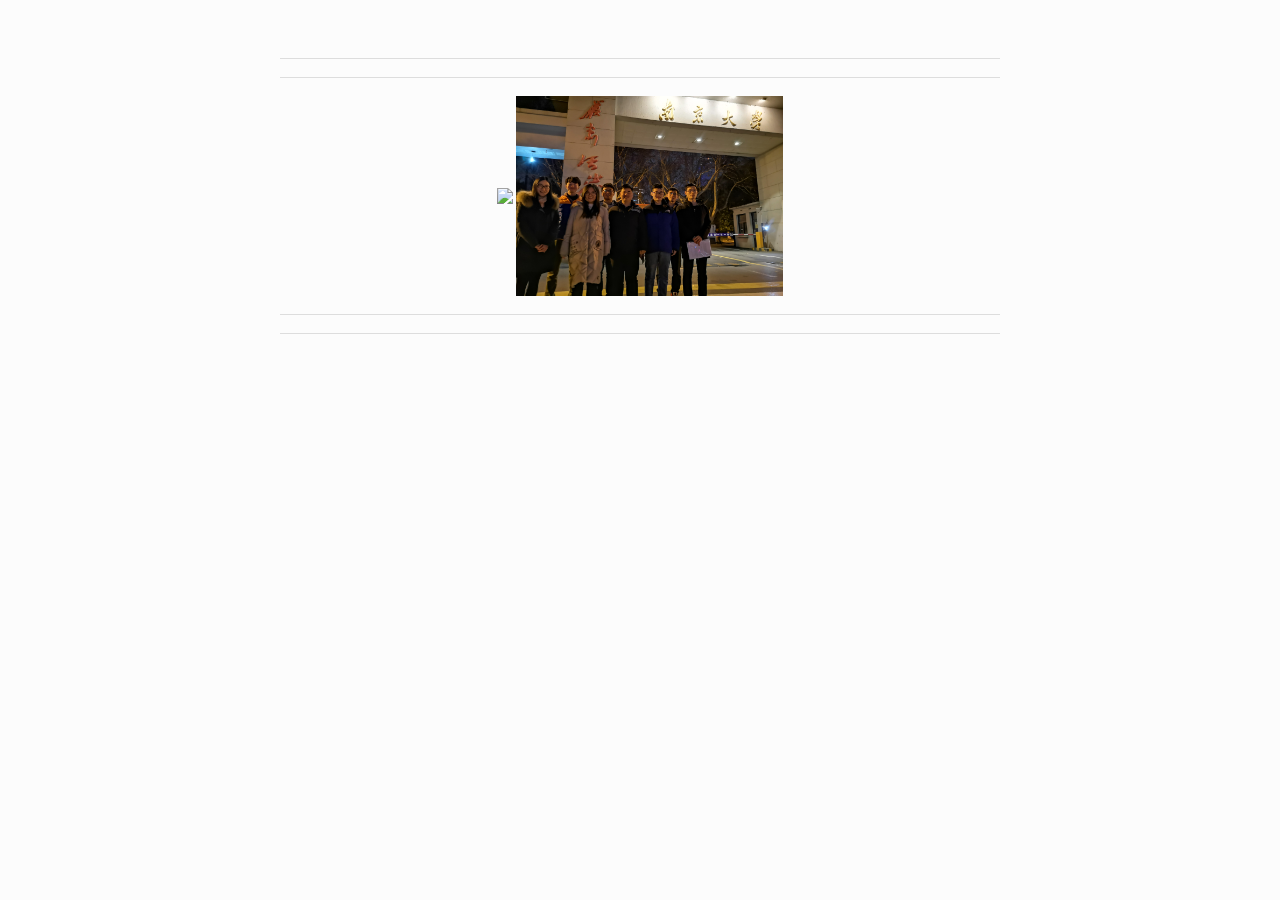
==== history.html @ fffe325e "add photos" ====
<!DOCTYPE html>
<html lang="en">
<head>
  <meta charset="utf-8">
  <meta name="viewport" content="width=device-width, initial-scale=1, shrink-to-fit=no">
  <meta name="description" content="">
  <meta name="author" content="">
  <title>Zhilong Wang</title>
  <link href="ccs/simplex.css" rel="stylesheet">
  <link href="ccs/hr.css" rel="stylesheet">
  <link rel="shortcut icon" href="favicon.ico" type="image/x-icon">
</head>

<body>
<!-- Page Content -->
<div class="container">
<div class="row">
<div class="col-lg-8 col-lg-offset-2"> <!-- page container -->
        <div class="col-lg-12 text-center" style="margin-top:40px">
          <h1 class="mt-5"></h1>
<hr class="iconHr profileHr"/>
<hr class="iconHr profileHr"/>
<img src=images/DSC04129.JPG style="max-width:300px">
<img src=images/group.jpeg style="max-width:267px">
          <p class="lead">  </p>

 <hr class="iconHr profileHr"/>
	
	 <hr class="newsHr"/>
	</div>


    </div>


  </body>

</html>
---- ccs/simplex.css ----
@import url("https://fonts.googleapis.com/css?family=Open+Sans:400,700");/*!
 * bootswatch v3.3.7
 * Homepage: http://bootswatch.com
 * Copyright 2012-2017 Thomas Park
 * Licensed under MIT
 * Based on Bootstrap
*//*!
 * Bootstrap v3.3.7 (http://getbootstrap.com)
 * Copyright 2011-2016 Twitter, Inc.
 * Licensed under MIT (https://github.com/twbs/bootstrap/blob/master/LICENSE)
 *//*! normalize.css v3.0.3 | MIT License | github.com/necolas/normalize.css */html{font-family:sans-serif;-ms-text-size-adjust:100%;-webkit-text-size-adjust:100%}body{margin:0}article,aside,details,figcaption,figure,footer,header,hgroup,main,menu,nav,section,summary{display:block}audio,canvas,progress,video{display:inline-block;vertical-align:baseline}audio:not([controls]){display:none;height:0}[hidden],template{display:none}a{background-color:transparent}a:active,a:hover{outline:0}abbr[title]{border-bottom:1px dotted}b,strong{font-weight:bold}dfn{font-style:italic}h1{font-size:2em;margin:0.67em 0}mark{background:#ff0;color:#000}small{font-size:80%}sub,sup{font-size:75%;line-height:0;position:relative;vertical-align:baseline}sup{top:-0.5em}sub{bottom:-0.25em}img{border:0}svg:not(:root){overflow:hidden}figure{margin:1em 40px}hr{-webkit-box-sizing:content-box;-moz-box-sizing:content-box;box-sizing:content-box;height:0}pre{overflow:auto}code,kbd,pre,samp{font-family:monospace, monospace;font-size:1em}button,input,optgroup,select,textarea{color:inherit;font:inherit;margin:0}button{overflow:visible}button,select{text-transform:none}button,html input[type="button"],input[type="reset"],input[type="submit"]{-webkit-appearance:button;cursor:pointer}button[disabled],html input[disabled]{cursor:default}button::-moz-focus-inner,input::-moz-focus-inner{border:0;padding:0}input{line-height:normal}input[type="checkbox"],input[type="radio"]{-webkit-box-sizing:border-box;-moz-box-sizing:border-box;box-sizing:border-box;padding:0}input[type="number"]::-webkit-inner-spin-button,input[type="number"]::-webkit-outer-spin-button{height:auto}input[type="search"]{-webkit-appearance:textfield;-webkit-box-sizing:content-box;-moz-box-sizing:content-box;box-sizing:content-box}input[type="search"]::-webkit-search-cancel-button,input[type="search"]::-webkit-search-decoration{-webkit-appearance:none}fieldset{border:1px solid #c0c0c0;margin:0 2px;padding:0.35em 0.625em 0.75em}legend{border:0;padding:0}textarea{overflow:auto}optgroup{font-weight:bold}table{border-collapse:collapse;border-spacing:0}td,th{padding:0}/*! Source: https://github.com/h5bp/html5-boilerplate/blob/master/src/css/main.css */@media print{*,*:before,*:after{background:transparent !important;color:#000 !important;-webkit-box-shadow:none !important;box-shadow:none !important;text-shadow:none !important}a,a:visited{text-decoration:underline}a[href]:after{content:" (" attr(href) ")"}abbr[title]:after{content:" (" attr(title) ")"}a[href^="#"]:after,a[href^="javascript:"]:after{content:""}pre,blockquote{border:1px solid #999;page-break-inside:avoid}thead{display:table-header-group}tr,img{page-break-inside:avoid}img{max-width:100% !important}p,h2,h3{orphans:3;widows:3}h2,h3{page-break-after:avoid}.navbar{display:none}.btn>.caret,.dropup>.btn>.caret{border-top-color:#000 !important}.label{border:1px solid #000}.table{border-collapse:collapse !important}.table td,.table th{background-color:#fff !important}.table-bordered th,.table-bordered td{border:1px solid #ddd !important}}@font-face{font-family:'Glyphicons Halflings';src:url('../fonts/glyphicons-halflings-regular.eot');src:url('../fonts/glyphicons-halflings-regular.eot?#iefix') format('embedded-opentype'),url('../fonts/glyphicons-halflings-regular.woff2') format('woff2'),url('../fonts/glyphicons-halflings-regular.woff') format('woff'),url('../fonts/glyphicons-halflings-regular.ttf') format('truetype'),url('../fonts/glyphicons-halflings-regular.svg#glyphicons_halflingsregular') format('svg')}.glyphicon{position:relative;top:1px;display:inline-block;font-family:'Glyphicons Halflings';font-style:normal;font-weight:normal;line-height:1;-webkit-font-smoothing:antialiased;-moz-osx-font-smoothing:grayscale}.glyphicon-asterisk:before{content:"\002a"}.glyphicon-plus:before{content:"\002b"}.glyphicon-euro:before,.glyphicon-eur:before{content:"\20ac"}.glyphicon-minus:before{content:"\2212"}.glyphicon-cloud:before{content:"\2601"}.glyphicon-envelope:before{content:"\2709"}.glyphicon-pencil:before{content:"\270f"}.glyphicon-glass:before{content:"\e001"}.glyphicon-music:before{content:"\e002"}.glyphicon-search:before{content:"\e003"}.glyphicon-heart:before{content:"\e005"}.glyphicon-star:before{content:"\e006"}.glyphicon-star-empty:before{content:"\e007"}.glyphicon-user:before{content:"\e008"}.glyphicon-film:before{content:"\e009"}.glyphicon-th-large:before{content:"\e010"}.glyphicon-th:before{content:"\e011"}.glyphicon-th-list:before{content:"\e012"}.glyphicon-ok:before{content:"\e013"}.glyphicon-remove:before{content:"\e014"}.glyphicon-zoom-in:before{content:"\e015"}.glyphicon-zoom-out:before{content:"\e016"}.glyphicon-off:before{content:"\e017"}.glyphicon-signal:before{content:"\e018"}.glyphicon-cog:before{content:"\e019"}.glyphicon-trash:before{content:"\e020"}.glyphicon-home:before{content:"\e021"}.glyphicon-file:before{content:"\e022"}.glyphicon-time:before{content:"\e023"}.glyphicon-road:before{content:"\e024"}.glyphicon-download-alt:before{content:"\e025"}.glyphicon-download:before{content:"\e026"}.glyphicon-upload:before{content:"\e027"}.glyphicon-inbox:before{content:"\e028"}.glyphicon-play-circle:before{content:"\e029"}.glyphicon-repeat:before{content:"\e030"}.glyphicon-refresh:before{content:"\e031"}.glyphicon-list-alt:before{content:"\e032"}.glyphicon-lock:before{content:"\e033"}.glyphicon-flag:before{content:"\e034"}.glyphicon-headphones:before{content:"\e035"}.glyphicon-volume-off:before{content:"\e036"}.glyphicon-volume-down:before{content:"\e037"}.glyphicon-volume-up:before{content:"\e038"}.glyphicon-qrcode:before{content:"\e039"}.glyphicon-barcode:before{content:"\e040"}.glyphicon-tag:before{content:"\e041"}.glyphicon-tags:before{content:"\e042"}.glyphicon-book:before{content:"\e043"}.glyphicon-bookmark:before{content:"\e044"}.glyphicon-print:before{content:"\e045"}.glyphicon-camera:before{content:"\e046"}.glyphicon-font:before{content:"\e047"}.glyphicon-bold:before{content:"\e048"}.glyphicon-italic:before{content:"\e049"}.glyphicon-text-height:before{content:"\e050"}.glyphicon-text-width:before{content:"\e051"}.glyphicon-align-left:before{content:"\e052"}.glyphicon-align-center:before{content:"\e053"}.glyphicon-align-right:before{content:"\e054"}.glyphicon-align-justify:before{content:"\e055"}.glyphicon-list:before{content:"\e056"}.glyphicon-indent-left:before{content:"\e057"}.glyphicon-indent-right:before{content:"\e058"}.glyphicon-facetime-video:before{content:"\e059"}.glyphicon-picture:before{content:"\e060"}.glyphicon-map-marker:before{content:"\e062"}.glyphicon-adjust:before{content:"\e063"}.glyphicon-tint:before{content:"\e064"}.glyphicon-edit:before{content:"\e065"}.glyphicon-share:before{content:"\e066"}.glyphicon-check:before{content:"\e067"}.glyphicon-move:before{content:"\e068"}.glyphicon-step-backward:before{content:"\e069"}.glyphicon-fast-backward:before{content:"\e070"}.glyphicon-backward:before{content:"\e071"}.glyphicon-play:before{content:"\e072"}.glyphicon-pause:before{content:"\e073"}.glyphicon-stop:before{content:"\e074"}.glyphicon-forward:before{content:"\e075"}.glyphicon-fast-forward:before{content:"\e076"}.glyphicon-step-forward:before{content:"\e077"}.glyphicon-eject:before{content:"\e078"}.glyphicon-chevron-left:before{content:"\e079"}.glyphicon-chevron-right:before{content:"\e080"}.glyphicon-plus-sign:before{content:"\e081"}.glyphicon-minus-sign:before{content:"\e082"}.glyphicon-remove-sign:before{content:"\e083"}.glyphicon-ok-sign:before{content:"\e084"}.glyphicon-question-sign:before{content:"\e085"}.glyphicon-info-sign:before{content:"\e086"}.glyphicon-screenshot:before{content:"\e087"}.glyphicon-remove-circle:before{content:"\e088"}.glyphicon-ok-circle:before{content:"\e089"}.glyphicon-ban-circle:before{content:"\e090"}.glyphicon-arrow-left:before{content:"\e091"}.glyphicon-arrow-right:before{content:"\e092"}.glyphicon-arrow-up:before{content:"\e093"}.glyphicon-arrow-down:before{content:"\e094"}.glyphicon-share-alt:before{content:"\e095"}.glyphicon-resize-full:before{content:"\e096"}.glyphicon-resize-small:before{content:"\e097"}.glyphicon-exclamation-sign:before{content:"\e101"}.glyphicon-gift:before{content:"\e102"}.glyphicon-leaf:before{content:"\e103"}.glyphicon-fire:before{content:"\e104"}.glyphicon-eye-open:before{content:"\e105"}.glyphicon-eye-close:before{content:"\e106"}.glyphicon-warning-sign:before{content:"\e107"}.glyphicon-plane:before{content:"\e108"}.glyphicon-calendar:before{content:"\e109"}.glyphicon-random:before{content:"\e110"}.glyphicon-comment:before{content:"\e111"}.glyphicon-magnet:before{content:"\e112"}.glyphicon-chevron-up:before{content:"\e113"}.glyphicon-chevron-down:before{content:"\e114"}.glyphicon-retweet:before{content:"\e115"}.glyphicon-shopping-cart:before{content:"\e116"}.glyphicon-folder-close:before{content:"\e117"}.glyphicon-folder-open:before{content:"\e118"}.glyphicon-resize-vertical:before{content:"\e119"}.glyphicon-resize-horizontal:before{content:"\e120"}.glyphicon-hdd:before{content:"\e121"}.glyphicon-bullhorn:before{content:"\e122"}.glyphicon-bell:before{content:"\e123"}.glyphicon-certificate:before{content:"\e124"}.glyphicon-thumbs-up:before{content:"\e125"}.glyphicon-thumbs-down:before{content:"\e126"}.glyphicon-hand-right:before{content:"\e127"}.glyphicon-hand-left:before{content:"\e128"}.glyphicon-hand-up:before{content:"\e129"}.glyphicon-hand-down:before{content:"\e130"}.glyphicon-circle-arrow-right:before{content:"\e131"}.glyphicon-circle-arrow-left:before{content:"\e132"}.glyphicon-circle-arrow-up:before{content:"\e133"}.glyphicon-circle-arrow-down:before{content:"\e134"}.glyphicon-globe:before{content:"\e135"}.glyphicon-wrench:before{content:"\e136"}.glyphicon-tasks:before{content:"\e137"}.glyphicon-filter:before{content:"\e138"}.glyphicon-briefcase:before{content:"\e139"}.glyphicon-fullscreen:before{content:"\e140"}.glyphicon-dashboard:before{content:"\e141"}.glyphicon-paperclip:before{content:"\e142"}.glyphicon-heart-empty:before{content:"\e143"}.glyphicon-link:before{content:"\e144"}.glyphicon-phone:before{content:"\e145"}.glyphicon-pushpin:before{content:"\e146"}.glyphicon-usd:before{content:"\e148"}.glyphicon-gbp:before{content:"\e149"}.glyphicon-sort:before{content:"\e150"}.glyphicon-sort-by-alphabet:before{content:"\e151"}.glyphicon-sort-by-alphabet-alt:before{content:"\e152"}.glyphicon-sort-by-order:before{content:"\e153"}.glyphicon-sort-by-order-alt:before{content:"\e154"}.glyphicon-sort-by-attributes:before{content:"\e155"}.glyphicon-sort-by-attributes-alt:before{content:"\e156"}.glyphicon-unchecked:before{content:"\e157"}.glyphicon-expand:before{content:"\e158"}.glyphicon-collapse-down:before{content:"\e159"}.glyphicon-collapse-up:before{content:"\e160"}.glyphicon-log-in:before{content:"\e161"}.glyphicon-flash:before{content:"\e162"}.glyphicon-log-out:before{content:"\e163"}.glyphicon-new-window:before{content:"\e164"}.glyphicon-record:before{content:"\e165"}.glyphicon-save:before{content:"\e166"}.glyphicon-open:before{content:"\e167"}.glyphicon-saved:before{content:"\e168"}.glyphicon-import:before{content:"\e169"}.glyphicon-export:before{content:"\e170"}.glyphicon-send:before{content:"\e171"}.glyphicon-floppy-disk:before{content:"\e172"}.glyphicon-floppy-saved:before{content:"\e173"}.glyphicon-floppy-remove:before{content:"\e174"}.glyphicon-floppy-save:before{content:"\e175"}.glyphicon-floppy-open:before{content:"\e176"}.glyphicon-credit-card:before{content:"\e177"}.glyphicon-transfer:before{content:"\e178"}.glyphicon-cutlery:before{content:"\e179"}.glyphicon-header:before{content:"\e180"}.glyphicon-compressed:before{content:"\e181"}.glyphicon-earphone:before{content:"\e182"}.glyphicon-phone-alt:before{content:"\e183"}.glyphicon-tower:before{content:"\e184"}.glyphicon-stats:before{content:"\e185"}.glyphicon-sd-video:before{content:"\e186"}.glyphicon-hd-video:before{content:"\e187"}.glyphicon-subtitles:before{content:"\e188"}.glyphicon-sound-stereo:before{content:"\e189"}.glyphicon-sound-dolby:before{content:"\e190"}.glyphicon-sound-5-1:before{content:"\e191"}.glyphicon-sound-6-1:before{content:"\e192"}.glyphicon-sound-7-1:before{content:"\e193"}.glyphicon-copyright-mark:before{content:"\e194"}.glyphicon-registration-mark:before{content:"\e195"}.glyphicon-cloud-download:before{content:"\e197"}.glyphicon-cloud-upload:before{content:"\e198"}.glyphicon-tree-conifer:before{content:"\e199"}.glyphicon-tree-deciduous:before{content:"\e200"}.glyphicon-cd:before{content:"\e201"}.glyphicon-save-file:before{content:"\e202"}.glyphicon-open-file:before{content:"\e203"}.glyphicon-level-up:before{content:"\e204"}.glyphicon-copy:before{content:"\e205"}.glyphicon-paste:before{content:"\e206"}.glyphicon-alert:before{content:"\e209"}.glyphicon-equalizer:before{content:"\e210"}.glyphicon-king:before{content:"\e211"}.glyphicon-queen:before{content:"\e212"}.glyphicon-pawn:before{content:"\e213"}.glyphicon-bishop:before{content:"\e214"}.glyphicon-knight:before{content:"\e215"}.glyphicon-baby-formula:before{content:"\e216"}.glyphicon-tent:before{content:"\26fa"}.glyphicon-blackboard:before{content:"\e218"}.glyphicon-bed:before{content:"\e219"}.glyphicon-apple:before{content:"\f8ff"}.glyphicon-erase:before{content:"\e221"}.glyphicon-hourglass:before{content:"\231b"}.glyphicon-lamp:before{content:"\e223"}.glyphicon-duplicate:before{content:"\e224"}.glyphicon-piggy-bank:before{content:"\e225"}.glyphicon-scissors:before{content:"\e226"}.glyphicon-bitcoin:before{content:"\e227"}.glyphicon-btc:before{content:"\e227"}.glyphicon-xbt:before{content:"\e227"}.glyphicon-yen:before{content:"\00a5"}.glyphicon-jpy:before{content:"\00a5"}.glyphicon-ruble:before{content:"\20bd"}.glyphicon-rub:before{content:"\20bd"}.glyphicon-scale:before{content:"\e230"}.glyphicon-ice-lolly:before{content:"\e231"}.glyphicon-ice-lolly-tasted:before{content:"\e232"}.glyphicon-education:before{content:"\e233"}.glyphicon-option-horizontal:before{content:"\e234"}.glyphicon-option-vertical:before{content:"\e235"}.glyphicon-menu-hamburger:before{content:"\e236"}.glyphicon-modal-window:before{content:"\e237"}.glyphicon-oil:before{content:"\e238"}.glyphicon-grain:before{content:"\e239"}.glyphicon-sunglasses:before{content:"\e240"}.glyphicon-text-size:before{content:"\e241"}.glyphicon-text-color:before{content:"\e242"}.glyphicon-text-background:before{content:"\e243"}.glyphicon-object-align-top:before{content:"\e244"}.glyphicon-object-align-bottom:before{content:"\e245"}.glyphicon-object-align-horizontal:before{content:"\e246"}.glyphicon-object-align-left:before{content:"\e247"}.glyphicon-object-align-vertical:before{content:"\e248"}.glyphicon-object-align-right:before{content:"\e249"}.glyphicon-triangle-right:before{content:"\e250"}.glyphicon-triangle-left:before{content:"\e251"}.glyphicon-triangle-bottom:before{content:"\e252"}.glyphicon-triangle-top:before{content:"\e253"}.glyphicon-console:before{content:"\e254"}.glyphicon-superscript:before{content:"\e255"}.glyphicon-subscript:before{content:"\e256"}.glyphicon-menu-left:before{content:"\e257"}.glyphicon-menu-right:before{content:"\e258"}.glyphicon-menu-down:before{content:"\e259"}.glyphicon-menu-up:before{content:"\e260"}*{-webkit-box-sizing:border-box;-moz-box-sizing:border-box;box-sizing:border-box}*:before,*:after{-webkit-box-sizing:border-box;-moz-box-sizing:border-box;box-sizing:border-box}html{font-size:10px;-webkit-tap-highlight-color:rgba(0,0,0,0)}body{font-family:"Open Sans","Helvetica Neue",Helvetica,Arial,sans-serif;font-size:13px;line-height:1.42857143;color:#777777;background-color:#fcfcfc}input,button,select,textarea{font-family:inherit;font-size:inherit;line-height:inherit}a{color:#d9230f;text-decoration:none}a:hover,a:focus{color:#91170a;text-decoration:underline}a:focus{outline:5px auto -webkit-focus-ring-color;outline-offset:-2px}figure{margin:0}img{vertical-align:middle}.img-responsive,.thumbnail>img,.thumbnail a>img,.carousel-inner>.item>img,.carousel-inner>.item>a>img{display:block;max-width:100%;height:auto}.img-rounded{border-radius:6px}.img-thumbnail{padding:4px;line-height:1.42857143;background-color:#fcfcfc;border:1px solid #dddddd;border-radius:4px;-webkit-transition:all .2s ease-in-out;-o-transition:all .2s ease-in-out;transition:all .2s ease-in-out;display:inline-block;max-width:100%;height:auto}.img-circle{border-radius:50%}hr{margin-top:18px;margin-bottom:18px;border:0;border-top:1px solid #dddddd}.sr-only{position:absolute;width:1px;height:1px;margin:-1px;padding:0;overflow:hidden;clip:rect(0, 0, 0, 0);border:0}.sr-only-focusable:active,.sr-only-focusable:focus{position:static;width:auto;height:auto;margin:0;overflow:visible;clip:auto}[role="button"]{cursor:pointer}h1,h2,h3,h4,h5,h6,.h1,.h2,.h3,.h4,.h5,.h6{font-family:"Open Sans","Helvetica Neue",Helvetica,Arial,sans-serif;font-weight:300;line-height:1.1;color:#444444}h1 small,h2 small,h3 small,h4 small,h5 small,h6 small,.h1 small,.h2 small,.h3 small,.h4 small,.h5 small,.h6 small,h1 .small,h2 .small,h3 .small,h4 .small,h5 .small,h6 .small,.h1 .small,.h2 .small,.h3 .small,.h4 .small,.h5 .small,.h6 .small{font-weight:normal;line-height:1;color:#808080}h1,.h1,h2,.h2,h3,.h3{margin-top:18px;margin-bottom:9px}h1 small,.h1 small,h2 small,.h2 small,h3 small,.h3 small,h1 .small,.h1 .small,h2 .small,.h2 .small,h3 .small,.h3 .small{font-size:65%}h4,.h4,h5,.h5,h6,.h6{margin-top:9px;margin-bottom:9px}h4 small,.h4 small,h5 small,.h5 small,h6 small,.h6 small,h4 .small,.h4 .small,h5 .small,.h5 .small,h6 .small,.h6 .small{font-size:75%}h1,.h1{font-size:33px}h2,.h2{font-size:27px}h3,.h3{font-size:23px}h4,.h4{font-size:17px}h5,.h5{font-size:13px}h6,.h6{font-size:12px}p{margin:0 0 9px}.lead{margin-bottom:18px;font-size:14px;font-weight:300;line-height:1.4}@media (min-width:768px){.lead{font-size:19.5px}}small,.small{font-size:92%}mark,.mark{background-color:#fcf8e3;padding:.2em}.text-left{text-align:left}.text-right{text-align:right}.text-center{text-align:center}.text-justify{text-align:justify}.text-nowrap{white-space:nowrap}.text-lowercase{text-transform:lowercase}.text-uppercase{text-transform:uppercase}.text-capitalize{text-transform:capitalize}.text-muted{color:#808080}.text-primary{color:#d9230f}a.text-primary:hover,a.text-primary:focus{color:#a91b0c}.text-success{color:#468847}a.text-success:hover,a.text-success:focus{color:#356635}.text-info{color:#3a87ad}a.text-info:hover,a.text-info:focus{color:#2d6987}.text-warning{color:#c09853}a.text-warning:hover,a.text-warning:focus{color:#a47e3c}.text-danger{color:#b94a48}a.text-danger:hover,a.text-danger:focus{color:#953b39}.bg-primary{color:#fff;background-color:#d9230f}a.bg-primary:hover,a.bg-primary:focus{background-color:#a91b0c}.bg-success{background-color:#dff0d8}a.bg-success:hover,a.bg-success:focus{background-color:#c1e2b3}.bg-info{background-color:#d9edf7}a.bg-info:hover,a.bg-info:focus{background-color:#afd9ee}.bg-warning{background-color:#fcf8e3}a.bg-warning:hover,a.bg-warning:focus{background-color:#f7ecb5}.bg-danger{background-color:#f2dede}a.bg-danger:hover,a.bg-danger:focus{background-color:#e4b9b9}.page-header{padding-bottom:8px;margin:36px 0 18px;border-bottom:1px solid #dddddd}ul,ol{margin-top:0;margin-bottom:9px}ul ul,ol ul,ul ol,ol ol{margin-bottom:0}.list-unstyled{padding-left:0;list-style:none}.list-inline{padding-left:0;list-style:none;margin-left:-5px}.list-inline>li{display:inline-block;padding-left:5px;padding-right:5px}dl{margin-top:0;margin-bottom:18px}dt,dd{line-height:1.42857143}dt{font-weight:bold}dd{margin-left:0}@media (min-width:768px){.dl-horizontal dt{float:left;width:160px;clear:left;text-align:right;overflow:hidden;text-overflow:ellipsis;white-space:nowrap}.dl-horizontal dd{margin-left:180px}}abbr[title],abbr[data-original-title]{cursor:help;border-bottom:1px dotted #808080}.initialism{font-size:90%;text-transform:uppercase}blockquote{padding:9px 18px;margin:0 0 18px;font-size:16.25px;border-left:5px solid #dddddd}blockquote p:last-child,blockquote ul:last-child,blockquote ol:last-child{margin-bottom:0}blockquote footer,blockquote small,blockquote .small{display:block;font-size:80%;line-height:1.42857143;color:#808080}blockquote footer:before,blockquote small:before,blockquote .small:before{content:'\2014 \00A0'}.blockquote-reverse,blockquote.pull-right{padding-right:15px;padding-left:0;border-right:5px solid #dddddd;border-left:0;text-align:right}.blockquote-reverse footer:before,blockquote.pull-right footer:before,.blockquote-reverse small:before,blockquote.pull-right small:before,.blockquote-reverse .small:before,blockquote.pull-right .small:before{content:''}.blockquote-reverse footer:after,blockquote.pull-right footer:after,.blockquote-reverse small:after,blockquote.pull-right small:after,.blockquote-reverse .small:after,blockquote.pull-right .small:after{content:'\00A0 \2014'}address{margin-bottom:18px;font-style:normal;line-height:1.42857143}code,kbd,pre,samp{font-family:Menlo,Monaco,Consolas,"Courier New",monospace}code{padding:2px 4px;font-size:90%;color:#c7254e;background-color:#f9f2f4;border-radius:4px}kbd{padding:2px 4px;font-size:90%;color:#ffffff;background-color:#333333;border-radius:3px;-webkit-box-shadow:inset 0 -1px 0 rgba(0,0,0,0.25);box-shadow:inset 0 -1px 0 rgba(0,0,0,0.25)}kbd kbd{padding:0;font-size:100%;font-weight:bold;-webkit-box-shadow:none;box-shadow:none}pre{display:block;padding:8.5px;margin:0 0 9px;font-size:12px;line-height:1.42857143;word-break:break-all;word-wrap:break-word;color:#444444;background-color:#f5f5f5;border:1px solid #cccccc;border-radius:4px}pre code{padding:0;font-size:inherit;color:inherit;white-space:pre-wrap;background-color:transparent;border-radius:0}.pre-scrollable{max-height:340px;overflow-y:scroll}.container{margin-right:auto;margin-left:auto;padding-left:15px;padding-right:15px}@media (min-width:768px){.container{width:750px}}@media (min-width:992px){.container{width:970px}}@media (min-width:1200px){.container{width:1170px}}.container-fluid{margin-right:auto;margin-left:auto;padding-left:15px;padding-right:15px}.row{margin-left:-15px;margin-right:-15px}.col-xs-1,.col-sm-1,.col-md-1,.col-lg-1,.col-xs-2,.col-sm-2,.col-md-2,.col-lg-2,.col-xs-3,.col-sm-3,.col-md-3,.col-lg-3,.col-xs-4,.col-sm-4,.col-md-4,.col-lg-4,.col-xs-5,.col-sm-5,.col-md-5,.col-lg-5,.col-xs-6,.col-sm-6,.col-md-6,.col-lg-6,.col-xs-7,.col-sm-7,.col-md-7,.col-lg-7,.col-xs-8,.col-sm-8,.col-md-8,.col-lg-8,.col-xs-9,.col-sm-9,.col-md-9,.col-lg-9,.col-xs-10,.col-sm-10,.col-md-10,.col-lg-10,.col-xs-11,.col-sm-11,.col-md-11,.col-lg-11,.col-xs-12,.col-sm-12,.col-md-12,.col-lg-12{position:relative;min-height:1px;padding-left:15px;padding-right:15px}.col-xs-1,.col-xs-2,.col-xs-3,.col-xs-4,.col-xs-5,.col-xs-6,.col-xs-7,.col-xs-8,.col-xs-9,.col-xs-10,.col-xs-11,.col-xs-12{float:left}.col-xs-12{width:100%}.col-xs-11{width:91.66666667%}.col-xs-10{width:83.33333333%}.col-xs-9{width:75%}.col-xs-8{width:66.66666667%}.col-xs-7{width:58.33333333%}.col-xs-6{width:50%}.col-xs-5{width:41.66666667%}.col-xs-4{width:33.33333333%}.col-xs-3{width:25%}.col-xs-2{width:16.66666667%}.col-xs-1{width:8.33333333%}.col-xs-pull-12{right:100%}.col-xs-pull-11{right:91.66666667%}.col-xs-pull-10{right:83.33333333%}.col-xs-pull-9{right:75%}.col-xs-pull-8{right:66.66666667%}.col-xs-pull-7{right:58.33333333%}.col-xs-pull-6{right:50%}.col-xs-pull-5{right:41.66666667%}.col-xs-pull-4{right:33.33333333%}.col-xs-pull-3{right:25%}.col-xs-pull-2{right:16.66666667%}.col-xs-pull-1{right:8.33333333%}.col-xs-pull-0{right:auto}.col-xs-push-12{left:100%}.col-xs-push-11{left:91.66666667%}.col-xs-push-10{left:83.33333333%}.col-xs-push-9{left:75%}.col-xs-push-8{left:66.66666667%}.col-xs-push-7{left:58.33333333%}.col-xs-push-6{left:50%}.col-xs-push-5{left:41.66666667%}.col-xs-push-4{left:33.33333333%}.col-xs-push-3{left:25%}.col-xs-push-2{left:16.66666667%}.col-xs-push-1{left:8.33333333%}.col-xs-push-0{left:auto}.col-xs-offset-12{margin-left:100%}.col-xs-offset-11{margin-left:91.66666667%}.col-xs-offset-10{margin-left:83.33333333%}.col-xs-offset-9{margin-left:75%}.col-xs-offset-8{margin-left:66.66666667%}.col-xs-offset-7{margin-left:58.33333333%}.col-xs-offset-6{margin-left:50%}.col-xs-offset-5{margin-left:41.66666667%}.col-xs-offset-4{margin-left:33.33333333%}.col-xs-offset-3{margin-left:25%}.col-xs-offset-2{margin-left:16.66666667%}.col-xs-offset-1{margin-left:8.33333333%}.col-xs-offset-0{margin-left:0%}@media (min-width:768px){.col-sm-1,.col-sm-2,.col-sm-3,.col-sm-4,.col-sm-5,.col-sm-6,.col-sm-7,.col-sm-8,.col-sm-9,.col-sm-10,.col-sm-11,.col-sm-12{float:left}.col-sm-12{width:100%}.col-sm-11{width:91.66666667%}.col-sm-10{width:83.33333333%}.col-sm-9{width:75%}.col-sm-8{width:66.66666667%}.col-sm-7{width:58.33333333%}.col-sm-6{width:50%}.col-sm-5{width:41.66666667%}.col-sm-4{width:33.33333333%}.col-sm-3{width:25%}.col-sm-2{width:16.66666667%}.col-sm-1{width:8.33333333%}.col-sm-pull-12{right:100%}.col-sm-pull-11{right:91.66666667%}.col-sm-pull-10{right:83.33333333%}.col-sm-pull-9{right:75%}.col-sm-pull-8{right:66.66666667%}.col-sm-pull-7{right:58.33333333%}.col-sm-pull-6{right:50%}.col-sm-pull-5{right:41.66666667%}.col-sm-pull-4{right:33.33333333%}.col-sm-pull-3{right:25%}.col-sm-pull-2{right:16.66666667%}.col-sm-pull-1{right:8.33333333%}.col-sm-pull-0{right:auto}.col-sm-push-12{left:100%}.col-sm-push-11{left:91.66666667%}.col-sm-push-10{left:83.33333333%}.col-sm-push-9{left:75%}.col-sm-push-8{left:66.66666667%}.col-sm-push-7{left:58.33333333%}.col-sm-push-6{left:50%}.col-sm-push-5{left:41.66666667%}.col-sm-push-4{left:33.33333333%}.col-sm-push-3{left:25%}.col-sm-push-2{left:16.66666667%}.col-sm-push-1{left:8.33333333%}.col-sm-push-0{left:auto}.col-sm-offset-12{margin-left:100%}.col-sm-offset-11{margin-left:91.66666667%}.col-sm-offset-10{margin-left:83.33333333%}.col-sm-offset-9{margin-left:75%}.col-sm-offset-8{margin-left:66.66666667%}.col-sm-offset-7{margin-left:58.33333333%}.col-sm-offset-6{margin-left:50%}.col-sm-offset-5{margin-left:41.66666667%}.col-sm-offset-4{margin-left:33.33333333%}.col-sm-offset-3{margin-left:25%}.col-sm-offset-2{margin-left:16.66666667%}.col-sm-offset-1{margin-left:8.33333333%}.col-sm-offset-0{margin-left:0%}}@media (min-width:992px){.col-md-1,.col-md-2,.col-md-3,.col-md-4,.col-md-5,.col-md-6,.col-md-7,.col-md-8,.col-md-9,.col-md-10,.col-md-11,.col-md-12{float:left}.col-md-12{width:100%}.col-md-11{width:91.66666667%}.col-md-10{width:83.33333333%}.col-md-9{width:75%}.col-md-8{width:66.66666667%}.col-md-7{width:58.33333333%}.col-md-6{width:50%}.col-md-5{width:41.66666667%}.col-md-4{width:33.33333333%}.col-md-3{width:25%}.col-md-2{width:16.66666667%}.col-md-1{width:8.33333333%}.col-md-pull-12{right:100%}.col-md-pull-11{right:91.66666667%}.col-md-pull-10{right:83.33333333%}.col-md-pull-9{right:75%}.col-md-pull-8{right:66.66666667%}.col-md-pull-7{right:58.33333333%}.col-md-pull-6{right:50%}.col-md-pull-5{right:41.66666667%}.col-md-pull-4{right:33.33333333%}.col-md-pull-3{right:25%}.col-md-pull-2{right:16.66666667%}.col-md-pull-1{right:8.33333333%}.col-md-pull-0{right:auto}.col-md-push-12{left:100%}.col-md-push-11{left:91.66666667%}.col-md-push-10{left:83.33333333%}.col-md-push-9{left:75%}.col-md-push-8{left:66.66666667%}.col-md-push-7{left:58.33333333%}.col-md-push-6{left:50%}.col-md-push-5{left:41.66666667%}.col-md-push-4{left:33.33333333%}.col-md-push-3{left:25%}.col-md-push-2{left:16.66666667%}.col-md-push-1{left:8.33333333%}.col-md-push-0{left:auto}.col-md-offset-12{margin-left:100%}.col-md-offset-11{margin-left:91.66666667%}.col-md-offset-10{margin-left:83.33333333%}.col-md-offset-9{margin-left:75%}.col-md-offset-8{margin-left:66.66666667%}.col-md-offset-7{margin-left:58.33333333%}.col-md-offset-6{margin-left:50%}.col-md-offset-5{margin-left:41.66666667%}.col-md-offset-4{margin-left:33.33333333%}.col-md-offset-3{margin-left:25%}.col-md-offset-2{margin-left:16.66666667%}.col-md-offset-1{margin-left:8.33333333%}.col-md-offset-0{margin-left:0%}}@media (min-width:1200px){.col-lg-1,.col-lg-2,.col-lg-3,.col-lg-4,.col-lg-5,.col-lg-6,.col-lg-7,.col-lg-8,.col-lg-9,.col-lg-10,.col-lg-11,.col-lg-12{float:left}.col-lg-12{width:100%}.col-lg-11{width:91.66666667%}.col-lg-10{width:83.33333333%}.col-lg-9{width:75%}.col-lg-8{width:66.66666667%}.col-lg-7{width:58.33333333%}.col-lg-6{width:50%}.col-lg-5{width:41.66666667%}.col-lg-4{width:33.33333333%}.col-lg-3{width:25%}.col-lg-2{width:16.66666667%}.col-lg-1{width:8.33333333%}.col-lg-pull-12{right:100%}.col-lg-pull-11{right:91.66666667%}.col-lg-pull-10{right:83.33333333%}.col-lg-pull-9{right:75%}.col-lg-pull-8{right:66.66666667%}.col-lg-pull-7{right:58.33333333%}.col-lg-pull-6{right:50%}.col-lg-pull-5{right:41.66666667%}.col-lg-pull-4{right:33.33333333%}.col-lg-pull-3{right:25%}.col-lg-pull-2{right:16.66666667%}.col-lg-pull-1{right:8.33333333%}.col-lg-pull-0{right:auto}.col-lg-push-12{left:100%}.col-lg-push-11{left:91.66666667%}.col-lg-push-10{left:83.33333333%}.col-lg-push-9{left:75%}.col-lg-push-8{left:66.66666667%}.col-lg-push-7{left:58.33333333%}.col-lg-push-6{left:50%}.col-lg-push-5{left:41.66666667%}.col-lg-push-4{left:33.33333333%}.col-lg-push-3{left:25%}.col-lg-push-2{left:16.66666667%}.col-lg-push-1{left:8.33333333%}.col-lg-push-0{left:auto}.col-lg-offset-12{margin-left:100%}.col-lg-offset-11{margin-left:91.66666667%}.col-lg-offset-10{margin-left:83.33333333%}.col-lg-offset-9{margin-left:75%}.col-lg-offset-8{margin-left:66.66666667%}.col-lg-offset-7{margin-left:58.33333333%}.col-lg-offset-6{margin-left:50%}.col-lg-offset-5{margin-left:41.66666667%}.col-lg-offset-4{margin-left:33.33333333%}.col-lg-offset-3{margin-left:25%}.col-lg-offset-2{margin-left:16.66666667%}.col-lg-offset-1{margin-left:8.33333333%}.col-lg-offset-0{margin-left:0%}}table{background-color:transparent}caption{padding-top:8px;padding-bottom:8px;color:#808080;text-align:left}th{text-align:left}.table{width:100%;max-width:100%;margin-bottom:18px}.table>thead>tr>th,.table>tbody>tr>th,.table>tfoot>tr>th,.table>thead>tr>td,.table>tbody>tr>td,.table>tfoot>tr>td{padding:8px;line-height:1.42857143;vertical-align:top;border-top:1px solid #dddddd}.table>thead>tr>th{vertical-align:bottom;border-bottom:2px solid #dddddd}.table>caption+thead>tr:first-child>th,.table>colgroup+thead>tr:first-child>th,.table>thead:first-child>tr:first-child>th,.table>caption+thead>tr:first-child>td,.table>colgroup+thead>tr:first-child>td,.table>thead:first-child>tr:first-child>td{border-top:0}.table>tbody+tbody{border-top:2px solid #dddddd}.table .table{background-color:#fcfcfc}.table-condensed>thead>tr>th,.table-condensed>tbody>tr>th,.table-condensed>tfoot>tr>th,.table-condensed>thead>tr>td,.table-condensed>tbody>tr>td,.table-condensed>tfoot>tr>td{padding:5px}.table-bordered{border:1px solid #dddddd}.table-bordered>thead>tr>th,.table-bordered>tbody>tr>th,.table-bordered>tfoot>tr>th,.table-bordered>thead>tr>td,.table-bordered>tbody>tr>td,.table-bordered>tfoot>tr>td{border:1px solid #dddddd}.table-bordered>thead>tr>th,.table-bordered>thead>tr>td{border-bottom-width:2px}.table-striped>tbody>tr:nth-of-type(odd){background-color:#f9f9f9}.table-hover>tbody>tr:hover{background-color:#f5f5f5}table col[class*="col-"]{position:static;float:none;display:table-column}table td[class*="col-"],table th[class*="col-"]{position:static;float:none;display:table-cell}.table>thead>tr>td.active,.table>tbody>tr>td.active,.table>tfoot>tr>td.active,.table>thead>tr>th.active,.table>tbody>tr>th.active,.table>tfoot>tr>th.active,.table>thead>tr.active>td,.table>tbody>tr.active>td,.table>tfoot>tr.active>td,.table>thead>tr.active>th,.table>tbody>tr.active>th,.table>tfoot>tr.active>th{background-color:#f5f5f5}.table-hover>tbody>tr>td.active:hover,.table-hover>tbody>tr>th.active:hover,.table-hover>tbody>tr.active:hover>td,.table-hover>tbody>tr:hover>.active,.table-hover>tbody>tr.active:hover>th{background-color:#e8e8e8}.table>thead>tr>td.success,.table>tbody>tr>td.success,.table>tfoot>tr>td.success,.table>thead>tr>th.success,.table>tbody>tr>th.success,.table>tfoot>tr>th.success,.table>thead>tr.success>td,.table>tbody>tr.success>td,.table>tfoot>tr.success>td,.table>thead>tr.success>th,.table>tbody>tr.success>th,.table>tfoot>tr.success>th{background-color:#dff0d8}.table-hover>tbody>tr>td.success:hover,.table-hover>tbody>tr>th.success:hover,.table-hover>tbody>tr.success:hover>td,.table-hover>tbody>tr:hover>.success,.table-hover>tbody>tr.success:hover>th{background-color:#d0e9c6}.table>thead>tr>td.info,.table>tbody>tr>td.info,.table>tfoot>tr>td.info,.table>thead>tr>th.info,.table>tbody>tr>th.info,.table>tfoot>tr>th.info,.table>thead>tr.info>td,.table>tbody>tr.info>td,.table>tfoot>tr.info>td,.table>thead>tr.info>th,.table>tbody>tr.info>th,.table>tfoot>tr.info>th{background-color:#d9edf7}.table-hover>tbody>tr>td.info:hover,.table-hover>tbody>tr>th.info:hover,.table-hover>tbody>tr.info:hover>td,.table-hover>tbody>tr:hover>.info,.table-hover>tbody>tr.info:hover>th{background-color:#c4e3f3}.table>thead>tr>td.warning,.table>tbody>tr>td.warning,.table>tfoot>tr>td.warning,.table>thead>tr>th.warning,.table>tbody>tr>th.warning,.table>tfoot>tr>th.warning,.table>thead>tr.warning>td,.table>tbody>tr.warning>td,.table>tfoot>tr.warning>td,.table>thead>tr.warning>th,.table>tbody>tr.warning>th,.table>tfoot>tr.warning>th{background-color:#fcf8e3}.table-hover>tbody>tr>td.warning:hover,.table-hover>tbody>tr>th.warning:hover,.table-hover>tbody>tr.warning:hover>td,.table-hover>tbody>tr:hover>.warning,.table-hover>tbody>tr.warning:hover>th{background-color:#faf2cc}.table>thead>tr>td.danger,.table>tbody>tr>td.danger,.table>tfoot>tr>td.danger,.table>thead>tr>th.danger,.table>tbody>tr>th.danger,.table>tfoot>tr>th.danger,.table>thead>tr.danger>td,.table>tbody>tr.danger>td,.table>tfoot>tr.danger>td,.table>thead>tr.danger>th,.table>tbody>tr.danger>th,.table>tfoot>tr.danger>th{background-color:#f2dede}.table-hover>tbody>tr>td.danger:hover,.table-hover>tbody>tr>th.danger:hover,.table-hover>tbody>tr.danger:hover>td,.table-hover>tbody>tr:hover>.danger,.table-hover>tbody>tr.danger:hover>th{background-color:#ebcccc}.table-responsive{overflow-x:auto;min-height:0.01%}@media screen and (max-width:767px){.table-responsive{width:100%;margin-bottom:13.5px;overflow-y:hidden;-ms-overflow-style:-ms-autohiding-scrollbar;border:1px solid #dddddd}.table-responsive>.table{margin-bottom:0}.table-responsive>.table>thead>tr>th,.table-responsive>.table>tbody>tr>th,.table-responsive>.table>tfoot>tr>th,.table-responsive>.table>thead>tr>td,.table-responsive>.table>tbody>tr>td,.table-responsive>.table>tfoot>tr>td{white-space:nowrap}.table-responsive>.table-bordered{border:0}.table-responsive>.table-bordered>thead>tr>th:first-child,.table-responsive>.table-bordered>tbody>tr>th:first-child,.table-responsive>.table-bordered>tfoot>tr>th:first-child,.table-responsive>.table-bordered>thead>tr>td:first-child,.table-responsive>.table-bordered>tbody>tr>td:first-child,.table-responsive>.table-bordered>tfoot>tr>td:first-child{border-left:0}.table-responsive>.table-bordered>thead>tr>th:last-child,.table-responsive>.table-bordered>tbody>tr>th:last-child,.table-responsive>.table-bordered>tfoot>tr>th:last-child,.table-responsive>.table-bordered>thead>tr>td:last-child,.table-responsive>.table-bordered>tbody>tr>td:last-child,.table-responsive>.table-bordered>tfoot>tr>td:last-child{border-right:0}.table-responsive>.table-bordered>tbody>tr:last-child>th,.table-responsive>.table-bordered>tfoot>tr:last-child>th,.table-responsive>.table-bordered>tbody>tr:last-child>td,.table-responsive>.table-bordered>tfoot>tr:last-child>td{border-bottom:0}}fieldset{padding:0;margin:0;border:0;min-width:0}legend{display:block;width:100%;padding:0;margin-bottom:18px;font-size:19.5px;line-height:inherit;color:#777777;border:0;border-bottom:1px solid #e5e5e5}label{display:inline-block;max-width:100%;margin-bottom:5px;font-weight:bold}input[type="search"]{-webkit-box-sizing:border-box;-moz-box-sizing:border-box;box-sizing:border-box}input[type="radio"],input[type="checkbox"]{margin:4px 0 0;margin-top:1px \9;line-height:normal}input[type="file"]{display:block}input[type="range"]{display:block;width:100%}select[multiple],select[size]{height:auto}input[type="file"]:focus,input[type="radio"]:focus,input[type="checkbox"]:focus{outline:5px auto -webkit-focus-ring-color;outline-offset:-2px}output{display:block;padding-top:9px;font-size:13px;line-height:1.42857143;color:#777777}.form-control{display:block;width:100%;height:36px;padding:8px 12px;font-size:13px;line-height:1.42857143;color:#777777;background-color:#ffffff;background-image:none;border:1px solid #dddddd;border-radius:4px;-webkit-box-shadow:inset 0 1px 1px rgba(0,0,0,0.075);box-shadow:inset 0 1px 1px rgba(0,0,0,0.075);-webkit-transition:border-color ease-in-out .15s,-webkit-box-shadow ease-in-out .15s;-o-transition:border-color ease-in-out .15s,box-shadow ease-in-out .15s;transition:border-color ease-in-out .15s,box-shadow ease-in-out .15s}.form-control:focus{border-color:#66afe9;outline:0;-webkit-box-shadow:inset 0 1px 1px rgba(0,0,0,0.075),0 0 8px rgba(102,175,233,0.6);box-shadow:inset 0 1px 1px rgba(0,0,0,0.075),0 0 8px rgba(102,175,233,0.6)}.form-control::-moz-placeholder{color:#dddddd;opacity:1}.form-control:-ms-input-placeholder{color:#dddddd}.form-control::-webkit-input-placeholder{color:#dddddd}.form-control::-ms-expand{border:0;background-color:transparent}.form-control[disabled],.form-control[readonly],fieldset[disabled] .form-control{background-color:#dddddd;opacity:1}.form-control[disabled],fieldset[disabled] .form-control{cursor:not-allowed}textarea.form-control{height:auto}input[type="search"]{-webkit-appearance:none}@media screen and (-webkit-min-device-pixel-ratio:0){input[type="date"].form-control,input[type="time"].form-control,input[type="datetime-local"].form-control,input[type="month"].form-control{line-height:36px}input[type="date"].input-sm,input[type="time"].input-sm,input[type="datetime-local"].input-sm,input[type="month"].input-sm,.input-group-sm input[type="date"],.input-group-sm input[type="time"],.input-group-sm input[type="datetime-local"],.input-group-sm input[type="month"]{line-height:30px}input[type="date"].input-lg,input[type="time"].input-lg,input[type="datetime-local"].input-lg,input[type="month"].input-lg,.input-group-lg input[type="date"],.input-group-lg input[type="time"],.input-group-lg input[type="datetime-local"],.input-group-lg input[type="month"]{line-height:53px}}.form-group{margin-bottom:15px}.radio,.checkbox{position:relative;display:block;margin-top:10px;margin-bottom:10px}.radio label,.checkbox label{min-height:18px;padding-left:20px;margin-bottom:0;font-weight:normal;cursor:pointer}.radio input[type="radio"],.radio-inline input[type="radio"],.checkbox input[type="checkbox"],.checkbox-inline input[type="checkbox"]{position:absolute;margin-left:-20px;margin-top:4px \9}.radio+.radio,.checkbox+.checkbox{margin-top:-5px}.radio-inline,.checkbox-inline{position:relative;display:inline-block;padding-left:20px;margin-bottom:0;vertical-align:middle;font-weight:normal;cursor:pointer}.radio-inline+.radio-inline,.checkbox-inline+.checkbox-inline{margin-top:0;margin-left:10px}input[type="radio"][disabled],input[type="checkbox"][disabled],input[type="radio"].disabled,input[type="checkbox"].disabled,fieldset[disabled] input[type="radio"],fieldset[disabled] input[type="checkbox"]{cursor:not-allowed}.radio-inline.disabled,.checkbox-inline.disabled,fieldset[disabled] .radio-inline,fieldset[disabled] .checkbox-inline{cursor:not-allowed}.radio.disabled label,.checkbox.disabled label,fieldset[disabled] .radio label,fieldset[disabled] .checkbox label{cursor:not-allowed}.form-control-static{padding-top:9px;padding-bottom:9px;margin-bottom:0;min-height:31px}.form-control-static.input-lg,.form-control-static.input-sm{padding-left:0;padding-right:0}.input-sm{height:30px;padding:5px 10px;font-size:12px;line-height:1.5;border-radius:3px}select.input-sm{height:30px;line-height:30px}textarea.input-sm,select[multiple].input-sm{height:auto}.form-group-sm .form-control{height:30px;padding:5px 10px;font-size:12px;line-height:1.5;border-radius:3px}.form-group-sm select.form-control{height:30px;line-height:30px}.form-group-sm textarea.form-control,.form-group-sm select[multiple].form-control{height:auto}.form-group-sm .form-control-static{height:30px;min-height:30px;padding:6px 10px;font-size:12px;line-height:1.5}.input-lg{height:53px;padding:14px 16px;font-size:17px;line-height:1.3333333;border-radius:6px}select.input-lg{height:53px;line-height:53px}textarea.input-lg,select[multiple].input-lg{height:auto}.form-group-lg .form-control{height:53px;padding:14px 16px;font-size:17px;line-height:1.3333333;border-radius:6px}.form-group-lg select.form-control{height:53px;line-height:53px}.form-group-lg textarea.form-control,.form-group-lg select[multiple].form-control{height:auto}.form-group-lg .form-control-static{height:53px;min-height:35px;padding:15px 16px;font-size:17px;line-height:1.3333333}.has-feedback{position:relative}.has-feedback .form-control{padding-right:45px}.form-control-feedback{position:absolute;top:0;right:0;z-index:2;display:block;width:36px;height:36px;line-height:36px;text-align:center;pointer-events:none}.input-lg+.form-control-feedback,.input-group-lg+.form-control-feedback,.form-group-lg .form-control+.form-control-feedback{width:53px;height:53px;line-height:53px}.input-sm+.form-control-feedback,.input-group-sm+.form-control-feedback,.form-group-sm .form-control+.form-control-feedback{width:30px;height:30px;line-height:30px}.has-success .help-block,.has-success .control-label,.has-success .radio,.has-success .checkbox,.has-success .radio-inline,.has-success .checkbox-inline,.has-success.radio label,.has-success.checkbox label,.has-success.radio-inline label,.has-success.checkbox-inline label{color:#468847}.has-success .form-control{border-color:#468847;-webkit-box-shadow:inset 0 1px 1px rgba(0,0,0,0.075);box-shadow:inset 0 1px 1px rgba(0,0,0,0.075)}.has-success .form-control:focus{border-color:#356635;-webkit-box-shadow:inset 0 1px 1px rgba(0,0,0,0.075),0 0 6px #7aba7b;box-shadow:inset 0 1px 1px rgba(0,0,0,0.075),0 0 6px #7aba7b}.has-success .input-group-addon{color:#468847;border-color:#468847;background-color:#dff0d8}.has-success .form-control-feedback{color:#468847}.has-warning .help-block,.has-warning .control-label,.has-warning .radio,.has-warning .checkbox,.has-warning .radio-inline,.has-warning .checkbox-inline,.has-warning.radio label,.has-warning.checkbox label,.has-warning.radio-inline label,.has-warning.checkbox-inline label{color:#c09853}.has-warning .form-control{border-color:#c09853;-webkit-box-shadow:inset 0 1px 1px rgba(0,0,0,0.075);box-shadow:inset 0 1px 1px rgba(0,0,0,0.075)}.has-warning .form-control:focus{border-color:#a47e3c;-webkit-box-shadow:inset 0 1px 1px rgba(0,0,0,0.075),0 0 6px #dbc59e;box-shadow:inset 0 1px 1px rgba(0,0,0,0.075),0 0 6px #dbc59e}.has-warning .input-group-addon{color:#c09853;border-color:#c09853;background-color:#fcf8e3}.has-warning .form-control-feedback{color:#c09853}.has-error .help-block,.has-error .control-label,.has-error .radio,.has-error .checkbox,.has-error .radio-inline,.has-error .checkbox-inline,.has-error.radio label,.has-error.checkbox label,.has-error.radio-inline label,.has-error.checkbox-inline label{color:#b94a48}.has-error .form-control{border-color:#b94a48;-webkit-box-shadow:inset 0 1px 1px rgba(0,0,0,0.075);box-shadow:inset 0 1px 1px rgba(0,0,0,0.075)}.has-error .form-control:focus{border-color:#953b39;-webkit-box-shadow:inset 0 1px 1px rgba(0,0,0,0.075),0 0 6px #d59392;box-shadow:inset 0 1px 1px rgba(0,0,0,0.075),0 0 6px #d59392}.has-error .input-group-addon{color:#b94a48;border-color:#b94a48;background-color:#f2dede}.has-error .form-control-feedback{color:#b94a48}.has-feedback label~.form-control-feedback{top:23px}.has-feedback label.sr-only~.form-control-feedback{top:0}.help-block{display:block;margin-top:5px;margin-bottom:10px;color:#b7b7b7}@media (min-width:768px){.form-inline .form-group{display:inline-block;margin-bottom:0;vertical-align:middle}.form-inline .form-control{display:inline-block;width:auto;vertical-align:middle}.form-inline .form-control-static{display:inline-block}.form-inline .input-group{display:inline-table;vertical-align:middle}.form-inline .input-group .input-group-addon,.form-inline .input-group .input-group-btn,.form-inline .input-group .form-control{width:auto}.form-inline .input-group>.form-control{width:100%}.form-inline .control-label{margin-bottom:0;vertical-align:middle}.form-inline .radio,.form-inline .checkbox{display:inline-block;margin-top:0;margin-bottom:0;vertical-align:middle}.form-inline .radio label,.form-inline .checkbox label{padding-left:0}.form-inline .radio input[type="radio"],.form-inline .checkbox input[type="checkbox"]{position:relative;margin-left:0}.form-inline .has-feedback .form-control-feedback{top:0}}.form-horizontal .radio,.form-horizontal .checkbox,.form-horizontal .radio-inline,.form-horizontal .checkbox-inline{margin-top:0;margin-bottom:0;padding-top:9px}.form-horizontal .radio,.form-horizontal .checkbox{min-height:27px}.form-horizontal .form-group{margin-left:-15px;margin-right:-15px}@media (min-width:768px){.form-horizontal .control-label{text-align:right;margin-bottom:0;padding-top:9px}}.form-horizontal .has-feedback .form-control-feedback{right:15px}@media (min-width:768px){.form-horizontal .form-group-lg .control-label{padding-top:15px;font-size:17px}}@media (min-width:768px){.form-horizontal .form-group-sm .control-label{padding-top:6px;font-size:12px}}.btn{display:inline-block;margin-bottom:0;font-weight:normal;text-align:center;vertical-align:middle;-ms-touch-action:manipulation;touch-action:manipulation;cursor:pointer;background-image:none;border:1px solid transparent;white-space:nowrap;padding:8px 12px;font-size:13px;line-height:1.42857143;border-radius:4px;-webkit-user-select:none;-moz-user-select:none;-ms-user-select:none;user-select:none}.btn:focus,.btn:active:focus,.btn.active:focus,.btn.focus,.btn:active.focus,.btn.active.focus{outline:5px auto -webkit-focus-ring-color;outline-offset:-2px}.btn:hover,.btn:focus,.btn.focus{color:#ffffff;text-decoration:none}.btn:active,.btn.active{outline:0;background-image:none;-webkit-box-shadow:inset 0 3px 5px rgba(0,0,0,0.125);box-shadow:inset 0 3px 5px rgba(0,0,0,0.125)}.btn.disabled,.btn[disabled],fieldset[disabled] .btn{cursor:not-allowed;opacity:0.65;filter:alpha(opacity=65);-webkit-box-shadow:none;box-shadow:none}a.btn.disabled,fieldset[disabled] a.btn{pointer-events:none}.btn-default{color:#ffffff;background-color:#474949;border-color:#474949}.btn-default:focus,.btn-default.focus{color:#ffffff;background-color:#2e2f2f;border-color:#080808}.btn-default:hover{color:#ffffff;background-color:#2e2f2f;border-color:#292a2a}.btn-default:active,.btn-default.active,.open>.dropdown-toggle.btn-default{color:#ffffff;background-color:#2e2f2f;border-color:#292a2a}.btn-default:active:hover,.btn-default.active:hover,.open>.dropdown-toggle.btn-default:hover,.btn-default:active:focus,.btn-default.active:focus,.open>.dropdown-toggle.btn-default:focus,.btn-default:active.focus,.btn-default.active.focus,.open>.dropdown-toggle.btn-default.focus{color:#ffffff;background-color:#1c1d1d;border-color:#080808}.btn-default:active,.btn-default.active,.open>.dropdown-toggle.btn-default{background-image:none}.btn-default.disabled:hover,.btn-default[disabled]:hover,fieldset[disabled] .btn-default:hover,.btn-default.disabled:focus,.btn-default[disabled]:focus,fieldset[disabled] .btn-default:focus,.btn-default.disabled.focus,.btn-default[disabled].focus,fieldset[disabled] .btn-default.focus{background-color:#474949;border-color:#474949}.btn-default .badge{color:#474949;background-color:#ffffff}.btn-primary{color:#ffffff;background-color:#d9230f;border-color:#d9230f}.btn-primary:focus,.btn-primary.focus{color:#ffffff;background-color:#a91b0c;border-color:#621007}.btn-primary:hover{color:#ffffff;background-color:#a91b0c;border-color:#a01a0b}.btn-primary:active,.btn-primary.active,.open>.dropdown-toggle.btn-primary{color:#ffffff;background-color:#a91b0c;border-color:#a01a0b}.btn-primary:active:hover,.btn-primary.active:hover,.open>.dropdown-toggle.btn-primary:hover,.btn-primary:active:focus,.btn-primary.active:focus,.open>.dropdown-toggle.btn-primary:focus,.btn-primary:active.focus,.btn-primary.active.focus,.open>.dropdown-toggle.btn-primary.focus{color:#ffffff;background-color:#881609;border-color:#621007}.btn-primary:active,.btn-primary.active,.open>.dropdown-toggle.btn-primary{background-image:none}.btn-primary.disabled:hover,.btn-primary[disabled]:hover,fieldset[disabled] .btn-primary:hover,.btn-primary.disabled:focus,.btn-primary[disabled]:focus,fieldset[disabled] .btn-primary:focus,.btn-primary.disabled.focus,.btn-primary[disabled].focus,fieldset[disabled] .btn-primary.focus{background-color:#d9230f;border-color:#d9230f}.btn-primary .badge{color:#d9230f;background-color:#ffffff}.btn-success{color:#ffffff;background-color:#469408;border-color:#469408}.btn-success:focus,.btn-success.focus{color:#ffffff;background-color:#2f6405;border-color:#0d1b01}.btn-success:hover{color:#ffffff;background-color:#2f6405;border-color:#2b5a05}.btn-success:active,.btn-success.active,.open>.dropdown-toggle.btn-success{color:#ffffff;background-color:#2f6405;border-color:#2b5a05}.btn-success:active:hover,.btn-success.active:hover,.open>.dropdown-toggle.btn-success:hover,.btn-success:active:focus,.btn-success.active:focus,.open>.dropdown-toggle.btn-success:focus,.btn-success:active.focus,.btn-success.active.focus,.open>.dropdown-toggle.btn-success.focus{color:#ffffff;background-color:#1f4204;border-color:#0d1b01}.btn-success:active,.btn-success.active,.open>.dropdown-toggle.btn-success{background-image:none}.btn-success.disabled:hover,.btn-success[disabled]:hover,fieldset[disabled] .btn-success:hover,.btn-success.disabled:focus,.btn-success[disabled]:focus,fieldset[disabled] .btn-success:focus,.btn-success.disabled.focus,.btn-success[disabled].focus,fieldset[disabled] .btn-success.focus{background-color:#469408;border-color:#469408}.btn-success .badge{color:#469408;background-color:#ffffff}.btn-info{color:#ffffff;background-color:#029acf;border-color:#029acf}.btn-info:focus,.btn-info.focus{color:#ffffff;background-color:#02749c;border-color:#013c51}.btn-info:hover{color:#ffffff;background-color:#02749c;border-color:#016d92}.btn-info:active,.btn-info.active,.open>.dropdown-toggle.btn-info{color:#ffffff;background-color:#02749c;border-color:#016d92}.btn-info:active:hover,.btn-info.active:hover,.open>.dropdown-toggle.btn-info:hover,.btn-info:active:focus,.btn-info.active:focus,.open>.dropdown-toggle.btn-info:focus,.btn-info:active.focus,.btn-info.active.focus,.open>.dropdown-toggle.btn-info.focus{color:#ffffff;background-color:#015a79;border-color:#013c51}.btn-info:active,.btn-info.active,.open>.dropdown-toggle.btn-info{background-image:none}.btn-info.disabled:hover,.btn-info[disabled]:hover,fieldset[disabled] .btn-info:hover,.btn-info.disabled:focus,.btn-info[disabled]:focus,fieldset[disabled] .btn-info:focus,.btn-info.disabled.focus,.btn-info[disabled].focus,fieldset[disabled] .btn-info.focus{background-color:#029acf;border-color:#029acf}.btn-info .badge{color:#029acf;background-color:#ffffff}.btn-warning{color:#ffffff;background-color:#9b479f;border-color:#9b479f}.btn-warning:focus,.btn-warning.focus{color:#ffffff;background-color:#79377c;border-color:#452047}.btn-warning:hover{color:#ffffff;background-color:#79377c;border-color:#723475}.btn-warning:active,.btn-warning.active,.open>.dropdown-toggle.btn-warning{color:#ffffff;background-color:#79377c;border-color:#723475}.btn-warning:active:hover,.btn-warning.active:hover,.open>.dropdown-toggle.btn-warning:hover,.btn-warning:active:focus,.btn-warning.active:focus,.open>.dropdown-toggle.btn-warning:focus,.btn-warning:active.focus,.btn-warning.active.focus,.open>.dropdown-toggle.btn-warning.focus{color:#ffffff;background-color:#612c63;border-color:#452047}.btn-warning:active,.btn-warning.active,.open>.dropdown-toggle.btn-warning{background-image:none}.btn-warning.disabled:hover,.btn-warning[disabled]:hover,fieldset[disabled] .btn-warning:hover,.btn-warning.disabled:focus,.btn-warning[disabled]:focus,fieldset[disabled] .btn-warning:focus,.btn-warning.disabled.focus,.btn-warning[disabled].focus,fieldset[disabled] .btn-warning.focus{background-color:#9b479f;border-color:#9b479f}.btn-warning .badge{color:#9b479f;background-color:#ffffff}.btn-danger{color:#ffffff;background-color:#d9831f;border-color:#d9831f}.btn-danger:focus,.btn-danger.focus{color:#ffffff;background-color:#ac6819;border-color:#69400f}.btn-danger:hover{color:#ffffff;background-color:#ac6819;border-color:#a36317}.btn-danger:active,.btn-danger.active,.open>.dropdown-toggle.btn-danger{color:#ffffff;background-color:#ac6819;border-color:#a36317}.btn-danger:active:hover,.btn-danger.active:hover,.open>.dropdown-toggle.btn-danger:hover,.btn-danger:active:focus,.btn-danger.active:focus,.open>.dropdown-toggle.btn-danger:focus,.btn-danger:active.focus,.btn-danger.active.focus,.open>.dropdown-toggle.btn-danger.focus{color:#ffffff;background-color:#8d5514;border-color:#69400f}.btn-danger:active,.btn-danger.active,.open>.dropdown-toggle.btn-danger{background-image:none}.btn-danger.disabled:hover,.btn-danger[disabled]:hover,fieldset[disabled] .btn-danger:hover,.btn-danger.disabled:focus,.btn-danger[disabled]:focus,fieldset[disabled] .btn-danger:focus,.btn-danger.disabled.focus,.btn-danger[disabled].focus,fieldset[disabled] .btn-danger.focus{background-color:#d9831f;border-color:#d9831f}.btn-danger .badge{color:#d9831f;background-color:#ffffff}.btn-link{color:#d9230f;font-weight:normal;border-radius:0}.btn-link,.btn-link:active,.btn-link.active,.btn-link[disabled],fieldset[disabled] .btn-link{background-color:transparent;-webkit-box-shadow:none;box-shadow:none}.btn-link,.btn-link:hover,.btn-link:focus,.btn-link:active{border-color:transparent}.btn-link:hover,.btn-link:focus{color:#91170a;text-decoration:underline;background-color:transparent}.btn-link[disabled]:hover,fieldset[disabled] .btn-link:hover,.btn-link[disabled]:focus,fieldset[disabled] .btn-link:focus{color:#808080;text-decoration:none}.btn-lg,.btn-group-lg>.btn{padding:14px 16px;font-size:17px;line-height:1.3333333;border-radius:6px}.btn-sm,.btn-group-sm>.btn{padding:5px 10px;font-size:12px;line-height:1.5;border-radius:3px}.btn-xs,.btn-group-xs>.btn{padding:1px 5px;font-size:12px;line-height:1.5;border-radius:3px}.btn-block{display:block;width:100%}.btn-block+.btn-block{margin-top:5px}input[type="submit"].btn-block,input[type="reset"].btn-block,input[type="button"].btn-block{width:100%}.fade{opacity:0;-webkit-transition:opacity 0.15s linear;-o-transition:opacity 0.15s linear;transition:opacity 0.15s linear}.fade.in{opacity:1}.collapse{display:none}.collapse.in{display:block}tr.collapse.in{display:table-row}tbody.collapse.in{display:table-row-group}.collapsing{position:relative;height:0;overflow:hidden;-webkit-transition-property:height, visibility;-o-transition-property:height, visibility;transition-property:height, visibility;-webkit-transition-duration:0.35s;-o-transition-duration:0.35s;transition-duration:0.35s;-webkit-transition-timing-function:ease;-o-transition-timing-function:ease;transition-timing-function:ease}.caret{display:inline-block;width:0;height:0;margin-left:2px;vertical-align:middle;border-top:4px dashed;border-top:4px solid \9;border-right:4px solid transparent;border-left:4px solid transparent}.dropup,.dropdown{position:relative}.dropdown-toggle:focus{outline:0}.dropdown-menu{position:absolute;top:100%;left:0;z-index:1000;display:none;float:left;min-width:160px;padding:5px 0;margin:2px 0 0;list-style:none;font-size:13px;text-align:left;background-color:#ffffff;border:1px solid #cccccc;border:1px solid rgba(0,0,0,0.15);border-radius:4px;-webkit-box-shadow:0 6px 12px rgba(0,0,0,0.175);box-shadow:0 6px 12px rgba(0,0,0,0.175);-webkit-background-clip:padding-box;background-clip:padding-box}.dropdown-menu.pull-right{right:0;left:auto}.dropdown-menu .divider{height:1px;margin:8px 0;overflow:hidden;background-color:#e5e5e5}.dropdown-menu>li>a{display:block;padding:3px 20px;clear:both;font-weight:normal;line-height:1.42857143;color:#444444;white-space:nowrap}.dropdown-menu>li>a:hover,.dropdown-menu>li>a:focus{text-decoration:none;color:#ffffff;background-color:#d9230f}.dropdown-menu>.active>a,.dropdown-menu>.active>a:hover,.dropdown-menu>.active>a:focus{color:#ffffff;text-decoration:none;outline:0;background-color:#d9230f}.dropdown-menu>.disabled>a,.dropdown-menu>.disabled>a:hover,.dropdown-menu>.disabled>a:focus{color:#808080}.dropdown-menu>.disabled>a:hover,.dropdown-menu>.disabled>a:focus{text-decoration:none;background-color:transparent;background-image:none;filter:progid:DXImageTransform.Microsoft.gradient(enabled=false);cursor:not-allowed}.open>.dropdown-menu{display:block}.open>a{outline:0}.dropdown-menu-right{left:auto;right:0}.dropdown-menu-left{left:0;right:auto}.dropdown-header{display:block;padding:3px 20px;font-size:12px;line-height:1.42857143;color:#808080;white-space:nowrap}.dropdown-backdrop{position:fixed;left:0;right:0;bottom:0;top:0;z-index:990}.pull-right>.dropdown-menu{right:0;left:auto}.dropup .caret,.navbar-fixed-bottom .dropdown .caret{border-top:0;border-bottom:4px dashed;border-bottom:4px solid \9;content:""}.dropup .dropdown-menu,.navbar-fixed-bottom .dropdown .dropdown-menu{top:auto;bottom:100%;margin-bottom:2px}@media (min-width:768px){.navbar-right .dropdown-menu{left:auto;right:0}.navbar-right .dropdown-menu-left{left:0;right:auto}}.btn-group,.btn-group-vertical{position:relative;display:inline-block;vertical-align:middle}.btn-group>.btn,.btn-group-vertical>.btn{position:relative;float:left}.btn-group>.btn:hover,.btn-group-vertical>.btn:hover,.btn-group>.btn:focus,.btn-group-vertical>.btn:focus,.btn-group>.btn:active,.btn-group-vertical>.btn:active,.btn-group>.btn.active,.btn-group-vertical>.btn.active{z-index:2}.btn-group .btn+.btn,.btn-group .btn+.btn-group,.btn-group .btn-group+.btn,.btn-group .btn-group+.btn-group{margin-left:-1px}.btn-toolbar{margin-left:-5px}.btn-toolbar .btn,.btn-toolbar .btn-group,.btn-toolbar .input-group{float:left}.btn-toolbar>.btn,.btn-toolbar>.btn-group,.btn-toolbar>.input-group{margin-left:5px}.btn-group>.btn:not(:first-child):not(:last-child):not(.dropdown-toggle){border-radius:0}.btn-group>.btn:first-child{margin-left:0}.btn-group>.btn:first-child:not(:last-child):not(.dropdown-toggle){border-bottom-right-radius:0;border-top-right-radius:0}.btn-group>.btn:last-child:not(:first-child),.btn-group>.dropdown-toggle:not(:first-child){border-bottom-left-radius:0;border-top-left-radius:0}.btn-group>.btn-group{float:left}.btn-group>.btn-group:not(:first-child):not(:last-child)>.btn{border-radius:0}.btn-group>.btn-group:first-child:not(:last-child)>.btn:last-child,.btn-group>.btn-group:first-child:not(:last-child)>.dropdown-toggle{border-bottom-right-radius:0;border-top-right-radius:0}.btn-group>.btn-group:last-child:not(:first-child)>.btn:first-child{border-bottom-left-radius:0;border-top-left-radius:0}.btn-group .dropdown-toggle:active,.btn-group.open .dropdown-toggle{outline:0}.btn-group>.btn+.dropdown-toggle{padding-left:8px;padding-right:8px}.btn-group>.btn-lg+.dropdown-toggle{padding-left:12px;padding-right:12px}.btn-group.open .dropdown-toggle{-webkit-box-shadow:inset 0 3px 5px rgba(0,0,0,0.125);box-shadow:inset 0 3px 5px rgba(0,0,0,0.125)}.btn-group.open .dropdown-toggle.btn-link{-webkit-box-shadow:none;box-shadow:none}.btn .caret{margin-left:0}.btn-lg .caret{border-width:5px 5px 0;border-bottom-width:0}.dropup .btn-lg .caret{border-width:0 5px 5px}.btn-group-vertical>.btn,.btn-group-vertical>.btn-group,.btn-group-vertical>.btn-group>.btn{display:block;float:none;width:100%;max-width:100%}.btn-group-vertical>.btn-group>.btn{float:none}.btn-group-vertical>.btn+.btn,.btn-group-vertical>.btn+.btn-group,.btn-group-vertical>.btn-group+.btn,.btn-group-vertical>.btn-group+.btn-group{margin-top:-1px;margin-left:0}.btn-group-vertical>.btn:not(:first-child):not(:last-child){border-radius:0}.btn-group-vertical>.btn:first-child:not(:last-child){border-top-right-radius:4px;border-top-left-radius:4px;border-bottom-right-radius:0;border-bottom-left-radius:0}.btn-group-vertical>.btn:last-child:not(:first-child){border-top-right-radius:0;border-top-left-radius:0;border-bottom-right-radius:4px;border-bottom-left-radius:4px}.btn-group-vertical>.btn-group:not(:first-child):not(:last-child)>.btn{border-radius:0}.btn-group-vertical>.btn-group:first-child:not(:last-child)>.btn:last-child,.btn-group-vertical>.btn-group:first-child:not(:last-child)>.dropdown-toggle{border-bottom-right-radius:0;border-bottom-left-radius:0}.btn-group-vertical>.btn-group:last-child:not(:first-child)>.btn:first-child{border-top-right-radius:0;border-top-left-radius:0}.btn-group-justified{display:table;width:100%;table-layout:fixed;border-collapse:separate}.btn-group-justified>.btn,.btn-group-justified>.btn-group{float:none;display:table-cell;width:1%}.btn-group-justified>.btn-group .btn{width:100%}.btn-group-justified>.btn-group .dropdown-menu{left:auto}[data-toggle="buttons"]>.btn input[type="radio"],[data-toggle="buttons"]>.btn-group>.btn input[type="radio"],[data-toggle="buttons"]>.btn input[type="checkbox"],[data-toggle="buttons"]>.btn-group>.btn input[type="checkbox"]{position:absolute;clip:rect(0, 0, 0, 0);pointer-events:none}.input-group{position:relative;display:table;border-collapse:separate}.input-group[class*="col-"]{float:none;padding-left:0;padding-right:0}.input-group .form-control{position:relative;z-index:2;float:left;width:100%;margin-bottom:0}.input-group .form-control:focus{z-index:3}.input-group-lg>.form-control,.input-group-lg>.input-group-addon,.input-group-lg>.input-group-btn>.btn{height:53px;padding:14px 16px;font-size:17px;line-height:1.3333333;border-radius:6px}select.input-group-lg>.form-control,select.input-group-lg>.input-group-addon,select.input-group-lg>.input-group-btn>.btn{height:53px;line-height:53px}textarea.input-group-lg>.form-control,textarea.input-group-lg>.input-group-addon,textarea.input-group-lg>.input-group-btn>.btn,select[multiple].input-group-lg>.form-control,select[multiple].input-group-lg>.input-group-addon,select[multiple].input-group-lg>.input-group-btn>.btn{height:auto}.input-group-sm>.form-control,.input-group-sm>.input-group-addon,.input-group-sm>.input-group-btn>.btn{height:30px;padding:5px 10px;font-size:12px;line-height:1.5;border-radius:3px}select.input-group-sm>.form-control,select.input-group-sm>.input-group-addon,select.input-group-sm>.input-group-btn>.btn{height:30px;line-height:30px}textarea.input-group-sm>.form-control,textarea.input-group-sm>.input-group-addon,textarea.input-group-sm>.input-group-btn>.btn,select[multiple].input-group-sm>.form-control,select[multiple].input-group-sm>.input-group-addon,select[multiple].input-group-sm>.input-group-btn>.btn{height:auto}.input-group-addon,.input-group-btn,.input-group .form-control{display:table-cell}.input-group-addon:not(:first-child):not(:last-child),.input-group-btn:not(:first-child):not(:last-child),.input-group .form-control:not(:first-child):not(:last-child){border-radius:0}.input-group-addon,.input-group-btn{width:1%;white-space:nowrap;vertical-align:middle}.input-group-addon{padding:8px 12px;font-size:13px;font-weight:normal;line-height:1;color:#777777;text-align:center;background-color:#dddddd;border:1px solid #dddddd;border-radius:4px}.input-group-addon.input-sm{padding:5px 10px;font-size:12px;border-radius:3px}.input-group-addon.input-lg{padding:14px 16px;font-size:17px;border-radius:6px}.input-group-addon input[type="radio"],.input-group-addon input[type="checkbox"]{margin-top:0}.input-group .form-control:first-child,.input-group-addon:first-child,.input-group-btn:first-child>.btn,.input-group-btn:first-child>.btn-group>.btn,.input-group-btn:first-child>.dropdown-toggle,.input-group-btn:last-child>.btn:not(:last-child):not(.dropdown-toggle),.input-group-btn:last-child>.btn-group:not(:last-child)>.btn{border-bottom-right-radius:0;border-top-right-radius:0}.input-group-addon:first-child{border-right:0}.input-group .form-control:last-child,.input-group-addon:last-child,.input-group-btn:last-child>.btn,.input-group-btn:last-child>.btn-group>.btn,.input-group-btn:last-child>.dropdown-toggle,.input-group-btn:first-child>.btn:not(:first-child),.input-group-btn:first-child>.btn-group:not(:first-child)>.btn{border-bottom-left-radius:0;border-top-left-radius:0}.input-group-addon:last-child{border-left:0}.input-group-btn{position:relative;font-size:0;white-space:nowrap}.input-group-btn>.btn{position:relative}.input-group-btn>.btn+.btn{margin-left:-1px}.input-group-btn>.btn:hover,.input-group-btn>.btn:focus,.input-group-btn>.btn:active{z-index:2}.input-group-btn:first-child>.btn,.input-group-btn:first-child>.btn-group{margin-right:-1px}.input-group-btn:last-child>.btn,.input-group-btn:last-child>.btn-group{z-index:2;margin-left:-1px}.nav{margin-bottom:0;padding-left:0;list-style:none}.nav>li{position:relative;display:block}.nav>li>a{position:relative;display:block;padding:10px 15px}.nav>li>a:hover,.nav>li>a:focus{text-decoration:none;background-color:#dddddd}.nav>li.disabled>a{color:#808080}.nav>li.disabled>a:hover,.nav>li.disabled>a:focus{color:#808080;text-decoration:none;background-color:transparent;cursor:not-allowed}.nav .open>a,.nav .open>a:hover,.nav .open>a:focus{background-color:#dddddd;border-color:#d9230f}.nav .nav-divider{height:1px;margin:8px 0;overflow:hidden;background-color:#e5e5e5}.nav>li>a>img{max-width:none}.nav-tabs{border-bottom:1px solid #dddddd}.nav-tabs>li{float:left;margin-bottom:-1px}.nav-tabs>li>a{margin-right:2px;line-height:1.42857143;border:1px solid transparent;border-radius:4px 4px 0 0}.nav-tabs>li>a:hover{border-color:#dddddd #dddddd #dddddd}.nav-tabs>li.active>a,.nav-tabs>li.active>a:hover,.nav-tabs>li.active>a:focus{color:#777777;background-color:#fcfcfc;border:1px solid #dddddd;border-bottom-color:transparent;cursor:default}.nav-tabs.nav-justified{width:100%;border-bottom:0}.nav-tabs.nav-justified>li{float:none}.nav-tabs.nav-justified>li>a{text-align:center;margin-bottom:5px}.nav-tabs.nav-justified>.dropdown .dropdown-menu{top:auto;left:auto}@media (min-width:768px){.nav-tabs.nav-justified>li{display:table-cell;width:1%}.nav-tabs.nav-justified>li>a{margin-bottom:0}}.nav-tabs.nav-justified>li>a{margin-right:0;border-radius:4px}.nav-tabs.nav-justified>.active>a,.nav-tabs.nav-justified>.active>a:hover,.nav-tabs.nav-justified>.active>a:focus{border:1px solid #dddddd}@media (min-width:768px){.nav-tabs.nav-justified>li>a{border-bottom:1px solid #dddddd;border-radius:4px 4px 0 0}.nav-tabs.nav-justified>.active>a,.nav-tabs.nav-justified>.active>a:hover,.nav-tabs.nav-justified>.active>a:focus{border-bottom-color:#fcfcfc}}.nav-pills>li{float:left}.nav-pills>li>a{border-radius:4px}.nav-pills>li+li{margin-left:2px}.nav-pills>li.active>a,.nav-pills>li.active>a:hover,.nav-pills>li.active>a:focus{color:#ffffff;background-color:#d9230f}.nav-stacked>li{float:none}.nav-stacked>li+li{margin-top:2px;margin-left:0}.nav-justified{width:100%}.nav-justified>li{float:none}.nav-justified>li>a{text-align:center;margin-bottom:5px}.nav-justified>.dropdown .dropdown-menu{top:auto;left:auto}@media (min-width:768px){.nav-justified>li{display:table-cell;width:1%}.nav-justified>li>a{margin-bottom:0}}.nav-tabs-justified{border-bottom:0}.nav-tabs-justified>li>a{margin-right:0;border-radius:4px}.nav-tabs-justified>.active>a,.nav-tabs-justified>.active>a:hover,.nav-tabs-justified>.active>a:focus{border:1px solid #dddddd}@media (min-width:768px){.nav-tabs-justified>li>a{border-bottom:1px solid #dddddd;border-radius:4px 4px 0 0}.nav-tabs-justified>.active>a,.nav-tabs-justified>.active>a:hover,.nav-tabs-justified>.active>a:focus{border-bottom-color:#fcfcfc}}.tab-content>.tab-pane{display:none}.tab-content>.active{display:block}.nav-tabs .dropdown-menu{margin-top:-1px;border-top-right-radius:0;border-top-left-radius:0}.navbar{position:relative;min-height:40px;margin-bottom:18px;border:1px solid transparent}@media (min-width:768px){.navbar{border-radius:4px}}@media (min-width:768px){.navbar-header{float:left}}.navbar-collapse{overflow-x:visible;padding-right:15px;padding-left:15px;border-top:1px solid transparent;-webkit-box-shadow:inset 0 1px 0 rgba(255,255,255,0.1);box-shadow:inset 0 1px 0 rgba(255,255,255,0.1);-webkit-overflow-scrolling:touch}.navbar-collapse.in{overflow-y:auto}@media (min-width:768px){.navbar-collapse{width:auto;border-top:0;-webkit-box-shadow:none;box-shadow:none}.navbar-collapse.collapse{display:block !important;height:auto !important;padding-bottom:0;overflow:visible !important}.navbar-collapse.in{overflow-y:visible}.navbar-fixed-top .navbar-collapse,.navbar-static-top .navbar-collapse,.navbar-fixed-bottom .navbar-collapse{padding-left:0;padding-right:0}}.navbar-fixed-top .navbar-collapse,.navbar-fixed-bottom .navbar-collapse{max-height:340px}@media (max-device-width:480px) and (orientation:landscape){.navbar-fixed-top .navbar-collapse,.navbar-fixed-bottom .navbar-collapse{max-height:200px}}.container>.navbar-header,.container-fluid>.navbar-header,.container>.navbar-collapse,.container-fluid>.navbar-collapse{margin-right:-15px;margin-left:-15px}@media (min-width:768px){.container>.navbar-header,.container-fluid>.navbar-header,.container>.navbar-collapse,.container-fluid>.navbar-collapse{margin-right:0;margin-left:0}}.navbar-static-top{z-index:1000;border-width:0 0 1px}@media (min-width:768px){.navbar-static-top{border-radius:0}}.navbar-fixed-top,.navbar-fixed-bottom{position:fixed;right:0;left:0;z-index:1030}@media (min-width:768px){.navbar-fixed-top,.navbar-fixed-bottom{border-radius:0}}.navbar-fixed-top{top:0;border-width:0 0 1px}.navbar-fixed-bottom{bottom:0;margin-bottom:0;border-width:1px 0 0}.navbar-brand{float:left;padding:11px 15px;font-size:17px;line-height:18px;height:40px}.navbar-brand:hover,.navbar-brand:focus{text-decoration:none}.navbar-brand>img{display:block}@media (min-width:768px){.navbar>.container .navbar-brand,.navbar>.container-fluid .navbar-brand{margin-left:-15px}}.navbar-toggle{position:relative;float:right;margin-right:15px;padding:9px 10px;margin-top:3px;margin-bottom:3px;background-color:transparent;background-image:none;border:1px solid transparent;border-radius:4px}.navbar-toggle:focus{outline:0}.navbar-toggle .icon-bar{display:block;width:22px;height:2px;border-radius:1px}.navbar-toggle .icon-bar+.icon-bar{margin-top:4px}@media (min-width:768px){.navbar-toggle{display:none}}.navbar-nav{margin:5.5px -15px}.navbar-nav>li>a{padding-top:10px;padding-bottom:10px;line-height:18px}@media (max-width:767px){.navbar-nav .open .dropdown-menu{position:static;float:none;width:auto;margin-top:0;background-color:transparent;border:0;-webkit-box-shadow:none;box-shadow:none}.navbar-nav .open .dropdown-menu>li>a,.navbar-nav .open .dropdown-menu .dropdown-header{padding:5px 15px 5px 25px}.navbar-nav .open .dropdown-menu>li>a{line-height:18px}.navbar-nav .open .dropdown-menu>li>a:hover,.navbar-nav .open .dropdown-menu>li>a:focus{background-image:none}}@media (min-width:768px){.navbar-nav{float:left;margin:0}.navbar-nav>li{float:left}.navbar-nav>li>a{padding-top:11px;padding-bottom:11px}}.navbar-form{margin-left:-15px;margin-right:-15px;padding:10px 15px;border-top:1px solid transparent;border-bottom:1px solid transparent;-webkit-box-shadow:inset 0 1px 0 rgba(255,255,255,0.1),0 1px 0 rgba(255,255,255,0.1);box-shadow:inset 0 1px 0 rgba(255,255,255,0.1),0 1px 0 rgba(255,255,255,0.1);margin-top:2px;margin-bottom:2px}@media (min-width:768px){.navbar-form .form-group{display:inline-block;margin-bottom:0;vertical-align:middle}.navbar-form .form-control{display:inline-block;width:auto;vertical-align:middle}.navbar-form .form-control-static{display:inline-block}.navbar-form .input-group{display:inline-table;vertical-align:middle}.navbar-form .input-group .input-group-addon,.navbar-form .input-group .input-group-btn,.navbar-form .input-group .form-control{width:auto}.navbar-form .input-group>.form-control{width:100%}.navbar-form .control-label{margin-bottom:0;vertical-align:middle}.navbar-form .radio,.navbar-form .checkbox{display:inline-block;margin-top:0;margin-bottom:0;vertical-align:middle}.navbar-form .radio label,.navbar-form .checkbox label{padding-left:0}.navbar-form .radio input[type="radio"],.navbar-form .checkbox input[type="checkbox"]{position:relative;margin-left:0}.navbar-form .has-feedback .form-control-feedback{top:0}}@media (max-width:767px){.navbar-form .form-group{margin-bottom:5px}.navbar-form .form-group:last-child{margin-bottom:0}}@media (min-width:768px){.navbar-form{width:auto;border:0;margin-left:0;margin-right:0;padding-top:0;padding-bottom:0;-webkit-box-shadow:none;box-shadow:none}}.navbar-nav>li>.dropdown-menu{margin-top:0;border-top-right-radius:0;border-top-left-radius:0}.navbar-fixed-bottom .navbar-nav>li>.dropdown-menu{margin-bottom:0;border-top-right-radius:4px;border-top-left-radius:4px;border-bottom-right-radius:0;border-bottom-left-radius:0}.navbar-btn{margin-top:2px;margin-bottom:2px}.navbar-btn.btn-sm{margin-top:5px;margin-bottom:5px}.navbar-btn.btn-xs{margin-top:9px;margin-bottom:9px}.navbar-text{margin-top:11px;margin-bottom:11px}@media (min-width:768px){.navbar-text{float:left;margin-left:15px;margin-right:15px}}@media (min-width:768px){.navbar-left{float:left !important}.navbar-right{float:right !important;margin-right:-15px}.navbar-right~.navbar-right{margin-right:0}}.navbar-default{background-color:#ffffff;border-color:#eeeeee}.navbar-default .navbar-brand{color:#777777}.navbar-default .navbar-brand:hover,.navbar-default .navbar-brand:focus{color:#d9230f;background-color:transparent}.navbar-default .navbar-text{color:#777777}.navbar-default .navbar-nav>li>a{color:#777777}.navbar-default .navbar-nav>li>a:hover,.navbar-default .navbar-nav>li>a:focus{color:#d9230f;background-color:transparent}.navbar-default .navbar-nav>.active>a,.navbar-default .navbar-nav>.active>a:hover,.navbar-default .navbar-nav>.active>a:focus{color:#d9230f;background-color:transparent}.navbar-default .navbar-nav>.disabled>a,.navbar-default .navbar-nav>.disabled>a:hover,.navbar-default .navbar-nav>.disabled>a:focus{color:#444444;background-color:transparent}.navbar-default .navbar-toggle{border-color:#dddddd}.navbar-default .navbar-toggle:hover,.navbar-default .navbar-toggle:focus{background-color:#dddddd}.navbar-default .navbar-toggle .icon-bar{background-color:#cccccc}.navbar-default .navbar-collapse,.navbar-default .navbar-form{border-color:#eeeeee}.navbar-default .navbar-nav>.open>a,.navbar-default .navbar-nav>.open>a:hover,.navbar-default .navbar-nav>.open>a:focus{background-color:transparent;color:#d9230f}@media (max-width:767px){.navbar-default .navbar-nav .open .dropdown-menu>li>a{color:#777777}.navbar-default .navbar-nav .open .dropdown-menu>li>a:hover,.navbar-default .navbar-nav .open .dropdown-menu>li>a:focus{color:#d9230f;background-color:transparent}.navbar-default .navbar-nav .open .dropdown-menu>.active>a,.navbar-default .navbar-nav .open .dropdown-menu>.active>a:hover,.navbar-default .navbar-nav .open .dropdown-menu>.active>a:focus{color:#d9230f;background-color:transparent}.navbar-default .navbar-nav .open .dropdown-menu>.disabled>a,.navbar-default .navbar-nav .open .dropdown-menu>.disabled>a:hover,.navbar-default .navbar-nav .open .dropdown-menu>.disabled>a:focus{color:#444444;background-color:transparent}}.navbar-default .navbar-link{color:#777777}.navbar-default .navbar-link:hover{color:#d9230f}.navbar-default .btn-link{color:#777777}.navbar-default .btn-link:hover,.navbar-default .btn-link:focus{color:#d9230f}.navbar-default .btn-link[disabled]:hover,fieldset[disabled] .navbar-default .btn-link:hover,.navbar-default .btn-link[disabled]:focus,fieldset[disabled] .navbar-default .btn-link:focus{color:#444444}.navbar-inverse{background-color:#d9230f;border-color:#a91b0c}.navbar-inverse .navbar-brand{color:#fac0ba}.navbar-inverse .navbar-brand:hover,.navbar-inverse .navbar-brand:focus{color:#ffffff;background-color:transparent}.navbar-inverse .navbar-text{color:#fac0ba}.navbar-inverse .navbar-nav>li>a{color:#fac0ba}.navbar-inverse .navbar-nav>li>a:hover,.navbar-inverse .navbar-nav>li>a:focus{color:#ffffff;background-color:transparent}.navbar-inverse .navbar-nav>.active>a,.navbar-inverse .navbar-nav>.active>a:hover,.navbar-inverse .navbar-nav>.active>a:focus{color:#ffffff;background-color:transparent}.navbar-inverse .navbar-nav>.disabled>a,.navbar-inverse .navbar-nav>.disabled>a:hover,.navbar-inverse .navbar-nav>.disabled>a:focus{color:#cccccc;background-color:transparent}.navbar-inverse .navbar-toggle{border-color:#a91b0c}.navbar-inverse .navbar-toggle:hover,.navbar-inverse .navbar-toggle:focus{background-color:#a91b0c}.navbar-inverse .navbar-toggle .icon-bar{background-color:#ffffff}.navbar-inverse .navbar-collapse,.navbar-inverse .navbar-form{border-color:#b81e0d}.navbar-inverse .navbar-nav>.open>a,.navbar-inverse .navbar-nav>.open>a:hover,.navbar-inverse .navbar-nav>.open>a:focus{background-color:transparent;color:#ffffff}@media (max-width:767px){.navbar-inverse .navbar-nav .open .dropdown-menu>.dropdown-header{border-color:#a91b0c}.navbar-inverse .navbar-nav .open .dropdown-menu .divider{background-color:#a91b0c}.navbar-inverse .navbar-nav .open .dropdown-menu>li>a{color:#fac0ba}.navbar-inverse .navbar-nav .open .dropdown-menu>li>a:hover,.navbar-inverse .navbar-nav .open .dropdown-menu>li>a:focus{color:#ffffff;background-color:transparent}.navbar-inverse .navbar-nav .open .dropdown-menu>.active>a,.navbar-inverse .navbar-nav .open .dropdown-menu>.active>a:hover,.navbar-inverse .navbar-nav .open .dropdown-menu>.active>a:focus{color:#ffffff;background-color:transparent}.navbar-inverse .navbar-nav .open .dropdown-menu>.disabled>a,.navbar-inverse .navbar-nav .open .dropdown-menu>.disabled>a:hover,.navbar-inverse .navbar-nav .open .dropdown-menu>.disabled>a:focus{color:#cccccc;background-color:transparent}}.navbar-inverse .navbar-link{color:#fac0ba}.navbar-inverse .navbar-link:hover{color:#ffffff}.navbar-inverse .btn-link{color:#fac0ba}.navbar-inverse .btn-link:hover,.navbar-inverse .btn-link:focus{color:#ffffff}.navbar-inverse .btn-link[disabled]:hover,fieldset[disabled] .navbar-inverse .btn-link:hover,.navbar-inverse .btn-link[disabled]:focus,fieldset[disabled] .navbar-inverse .btn-link:focus{color:#cccccc}.breadcrumb{padding:8px 15px;margin-bottom:18px;list-style:none;background-color:transparent;border-radius:4px}.breadcrumb>li{display:inline-block}.breadcrumb>li+li:before{content:"/\00a0";padding:0 5px;color:#cccccc}.breadcrumb>.active{color:#808080}.pagination{display:inline-block;padding-left:0;margin:18px 0;border-radius:4px}.pagination>li{display:inline}.pagination>li>a,.pagination>li>span{position:relative;float:left;padding:8px 12px;line-height:1.42857143;text-decoration:none;color:#444444;background-color:#ffffff;border:1px solid #dddddd;margin-left:-1px}.pagination>li:first-child>a,.pagination>li:first-child>span{margin-left:0;border-bottom-left-radius:4px;border-top-left-radius:4px}.pagination>li:last-child>a,.pagination>li:last-child>span{border-bottom-right-radius:4px;border-top-right-radius:4px}.pagination>li>a:hover,.pagination>li>span:hover,.pagination>li>a:focus,.pagination>li>span:focus{z-index:2;color:#ffffff;background-color:#d9230f;border-color:#d9230f}.pagination>.active>a,.pagination>.active>span,.pagination>.active>a:hover,.pagination>.active>span:hover,.pagination>.active>a:focus,.pagination>.active>span:focus{z-index:3;color:#ffffff;background-color:#d9230f;border-color:#d9230f;cursor:default}.pagination>.disabled>span,.pagination>.disabled>span:hover,.pagination>.disabled>span:focus,.pagination>.disabled>a,.pagination>.disabled>a:hover,.pagination>.disabled>a:focus{color:#dddddd;background-color:#ffffff;border-color:#dddddd;cursor:not-allowed}.pagination-lg>li>a,.pagination-lg>li>span{padding:14px 16px;font-size:17px;line-height:1.3333333}.pagination-lg>li:first-child>a,.pagination-lg>li:first-child>span{border-bottom-left-radius:6px;border-top-left-radius:6px}.pagination-lg>li:last-child>a,.pagination-lg>li:last-child>span{border-bottom-right-radius:6px;border-top-right-radius:6px}.pagination-sm>li>a,.pagination-sm>li>span{padding:5px 10px;font-size:12px;line-height:1.5}.pagination-sm>li:first-child>a,.pagination-sm>li:first-child>span{border-bottom-left-radius:3px;border-top-left-radius:3px}.pagination-sm>li:last-child>a,.pagination-sm>li:last-child>span{border-bottom-right-radius:3px;border-top-right-radius:3px}.pager{padding-left:0;margin:18px 0;list-style:none;text-align:center}.pager li{display:inline}.pager li>a,.pager li>span{display:inline-block;padding:5px 14px;background-color:#ffffff;border:1px solid #dddddd;border-radius:15px}.pager li>a:hover,.pager li>a:focus{text-decoration:none;background-color:#d9230f}.pager .next>a,.pager .next>span{float:right}.pager .previous>a,.pager .previous>span{float:left}.pager .disabled>a,.pager .disabled>a:hover,.pager .disabled>a:focus,.pager .disabled>span{color:#dddddd;background-color:#ffffff;cursor:not-allowed}.label{display:inline;padding:.2em .6em .3em;font-size:75%;font-weight:bold;line-height:1;color:#ffffff;text-align:center;white-space:nowrap;vertical-align:baseline;border-radius:.25em}a.label:hover,a.label:focus{color:#ffffff;text-decoration:none;cursor:pointer}.label:empty{display:none}.btn .label{position:relative;top:-1px}.label-default{background-color:#474949}.label-default[href]:hover,.label-default[href]:focus{background-color:#2e2f2f}.label-primary{background-color:#d9230f}.label-primary[href]:hover,.label-primary[href]:focus{background-color:#a91b0c}.label-success{background-color:#469408}.label-success[href]:hover,.label-success[href]:focus{background-color:#2f6405}.label-info{background-color:#029acf}.label-info[href]:hover,.label-info[href]:focus{background-color:#02749c}.label-warning{background-color:#9b479f}.label-warning[href]:hover,.label-warning[href]:focus{background-color:#79377c}.label-danger{background-color:#d9831f}.label-danger[href]:hover,.label-danger[href]:focus{background-color:#ac6819}.badge{display:inline-block;min-width:10px;padding:3px 7px;font-size:12px;font-weight:bold;color:#ffffff;line-height:1;vertical-align:middle;white-space:nowrap;text-align:center;background-color:#d9230f;border-radius:10px}.badge:empty{display:none}.btn .badge{position:relative;top:-1px}.btn-xs .badge,.btn-group-xs>.btn .badge{top:0;padding:1px 5px}a.badge:hover,a.badge:focus{color:#ffffff;text-decoration:none;cursor:pointer}.list-group-item.active>.badge,.nav-pills>.active>a>.badge{color:#d9230f;background-color:#ffffff}.list-group-item>.badge{float:right}.list-group-item>.badge+.badge{margin-right:5px}.nav-pills>li>a>.badge{margin-left:3px}.jumbotron{padding-top:30px;padding-bottom:30px;margin-bottom:30px;color:inherit;background-color:#f4f4f4}.jumbotron h1,.jumbotron .h1{color:inherit}.jumbotron p{margin-bottom:15px;font-size:20px;font-weight:200}.jumbotron>hr{border-top-color:#dbdbdb}.container .jumbotron,.container-fluid .jumbotron{border-radius:6px;padding-left:15px;padding-right:15px}.jumbotron .container{max-width:100%}@media screen and (min-width:768px){.jumbotron{padding-top:48px;padding-bottom:48px}.container .jumbotron,.container-fluid .jumbotron{padding-left:60px;padding-right:60px}.jumbotron h1,.jumbotron .h1{font-size:59px}}.thumbnail{display:block;padding:4px;margin-bottom:18px;line-height:1.42857143;background-color:#fcfcfc;border:1px solid #dddddd;border-radius:4px;-webkit-transition:border .2s ease-in-out;-o-transition:border .2s ease-in-out;transition:border .2s ease-in-out}.thumbnail>img,.thumbnail a>img{margin-left:auto;margin-right:auto}a.thumbnail:hover,a.thumbnail:focus,a.thumbnail.active{border-color:#d9230f}.thumbnail .caption{padding:9px;color:#777777}.alert{padding:15px;margin-bottom:18px;border:1px solid transparent;border-radius:4px}.alert h4{margin-top:0;color:inherit}.alert .alert-link{font-weight:bold}.alert>p,.alert>ul{margin-bottom:0}.alert>p+p{margin-top:5px}.alert-dismissable,.alert-dismissible{padding-right:35px}.alert-dismissable .close,.alert-dismissible .close{position:relative;top:-2px;right:-21px;color:inherit}.alert-success{background-color:#dff0d8;border-color:#d6e9c6;color:#468847}.alert-success hr{border-top-color:#c9e2b3}.alert-success .alert-link{color:#356635}.alert-info{background-color:#d9edf7;border-color:#bce8f1;color:#3a87ad}.alert-info hr{border-top-color:#a6e1ec}.alert-info .alert-link{color:#2d6987}.alert-warning{background-color:#fcf8e3;border-color:#fbeed5;color:#c09853}.alert-warning hr{border-top-color:#f8e5be}.alert-warning .alert-link{color:#a47e3c}.alert-danger{background-color:#f2dede;border-color:#eed3d7;color:#b94a48}.alert-danger hr{border-top-color:#e6c1c7}.alert-danger .alert-link{color:#953b39}@-webkit-keyframes progress-bar-stripes{from{background-position:40px 0}to{background-position:0 0}}@-o-keyframes progress-bar-stripes{from{background-position:40px 0}to{background-position:0 0}}@keyframes progress-bar-stripes{from{background-position:40px 0}to{background-position:0 0}}.progress{overflow:hidden;height:18px;margin-bottom:18px;background-color:#f5f5f5;border-radius:4px;-webkit-box-shadow:inset 0 1px 2px rgba(0,0,0,0.1);box-shadow:inset 0 1px 2px rgba(0,0,0,0.1)}.progress-bar{float:left;width:0%;height:100%;font-size:12px;line-height:18px;color:#ffffff;text-align:center;background-color:#d9230f;-webkit-box-shadow:inset 0 -1px 0 rgba(0,0,0,0.15);box-shadow:inset 0 -1px 0 rgba(0,0,0,0.15);-webkit-transition:width 0.6s ease;-o-transition:width 0.6s ease;transition:width 0.6s ease}.progress-striped .progress-bar,.progress-bar-striped{background-image:-webkit-linear-gradient(45deg, rgba(255,255,255,0.15) 25%, transparent 25%, transparent 50%, rgba(255,255,255,0.15) 50%, rgba(255,255,255,0.15) 75%, transparent 75%, transparent);background-image:-o-linear-gradient(45deg, rgba(255,255,255,0.15) 25%, transparent 25%, transparent 50%, rgba(255,255,255,0.15) 50%, rgba(255,255,255,0.15) 75%, transparent 75%, transparent);background-image:linear-gradient(45deg, rgba(255,255,255,0.15) 25%, transparent 25%, transparent 50%, rgba(255,255,255,0.15) 50%, rgba(255,255,255,0.15) 75%, transparent 75%, transparent);-webkit-background-size:40px 40px;background-size:40px 40px}.progress.active .progress-bar,.progress-bar.active{-webkit-animation:progress-bar-stripes 2s linear infinite;-o-animation:progress-bar-stripes 2s linear infinite;animation:progress-bar-stripes 2s linear infinite}.progress-bar-success{background-color:#469408}.progress-striped .progress-bar-success{background-image:-webkit-linear-gradient(45deg, rgba(255,255,255,0.15) 25%, transparent 25%, transparent 50%, rgba(255,255,255,0.15) 50%, rgba(255,255,255,0.15) 75%, transparent 75%, transparent);background-image:-o-linear-gradient(45deg, rgba(255,255,255,0.15) 25%, transparent 25%, transparent 50%, rgba(255,255,255,0.15) 50%, rgba(255,255,255,0.15) 75%, transparent 75%, transparent);background-image:linear-gradient(45deg, rgba(255,255,255,0.15) 25%, transparent 25%, transparent 50%, rgba(255,255,255,0.15) 50%, rgba(255,255,255,0.15) 75%, transparent 75%, transparent)}.progress-bar-info{background-color:#029acf}.progress-striped .progress-bar-info{background-image:-webkit-linear-gradient(45deg, rgba(255,255,255,0.15) 25%, transparent 25%, transparent 50%, rgba(255,255,255,0.15) 50%, rgba(255,255,255,0.15) 75%, transparent 75%, transparent);background-image:-o-linear-gradient(45deg, rgba(255,255,255,0.15) 25%, transparent 25%, transparent 50%, rgba(255,255,255,0.15) 50%, rgba(255,255,255,0.15) 75%, transparent 75%, transparent);background-image:linear-gradient(45deg, rgba(255,255,255,0.15) 25%, transparent 25%, transparent 50%, rgba(255,255,255,0.15) 50%, rgba(255,255,255,0.15) 75%, transparent 75%, transparent)}.progress-bar-warning{background-color:#9b479f}.progress-striped .progress-bar-warning{background-image:-webkit-linear-gradient(45deg, rgba(255,255,255,0.15) 25%, transparent 25%, transparent 50%, rgba(255,255,255,0.15) 50%, rgba(255,255,255,0.15) 75%, transparent 75%, transparent);background-image:-o-linear-gradient(45deg, rgba(255,255,255,0.15) 25%, transparent 25%, transparent 50%, rgba(255,255,255,0.15) 50%, rgba(255,255,255,0.15) 75%, transparent 75%, transparent);background-image:linear-gradient(45deg, rgba(255,255,255,0.15) 25%, transparent 25%, transparent 50%, rgba(255,255,255,0.15) 50%, rgba(255,255,255,0.15) 75%, transparent 75%, transparent)}.progress-bar-danger{background-color:#d9831f}.progress-striped .progress-bar-danger{background-image:-webkit-linear-gradient(45deg, rgba(255,255,255,0.15) 25%, transparent 25%, transparent 50%, rgba(255,255,255,0.15) 50%, rgba(255,255,255,0.15) 75%, transparent 75%, transparent);background-image:-o-linear-gradient(45deg, rgba(255,255,255,0.15) 25%, transparent 25%, transparent 50%, rgba(255,255,255,0.15) 50%, rgba(255,255,255,0.15) 75%, transparent 75%, transparent);background-image:linear-gradient(45deg, rgba(255,255,255,0.15) 25%, transparent 25%, transparent 50%, rgba(255,255,255,0.15) 50%, rgba(255,255,255,0.15) 75%, transparent 75%, transparent)}.media{margin-top:15px}.media:first-child{margin-top:0}.media,.media-body{zoom:1;overflow:hidden}.media-body{width:10000px}.media-object{display:block}.media-object.img-thumbnail{max-width:none}.media-right,.media>.pull-right{padding-left:10px}.media-left,.media>.pull-left{padding-right:10px}.media-left,.media-right,.media-body{display:table-cell;vertical-align:top}.media-middle{vertical-align:middle}.media-bottom{vertical-align:bottom}.media-heading{margin-top:0;margin-bottom:5px}.media-list{padding-left:0;list-style:none}.list-group{margin-bottom:20px;padding-left:0}.list-group-item{position:relative;display:block;padding:10px 15px;margin-bottom:-1px;background-color:#ffffff;border:1px solid #dddddd}.list-group-item:first-child{border-top-right-radius:4px;border-top-left-radius:4px}.list-group-item:last-child{margin-bottom:0;border-bottom-right-radius:4px;border-bottom-left-radius:4px}a.list-group-item,button.list-group-item{color:#555555}a.list-group-item .list-group-item-heading,button.list-group-item .list-group-item-heading{color:#333333}a.list-group-item:hover,button.list-group-item:hover,a.list-group-item:focus,button.list-group-item:focus{text-decoration:none;color:#555555;background-color:#f5f5f5}button.list-group-item{width:100%;text-align:left}.list-group-item.disabled,.list-group-item.disabled:hover,.list-group-item.disabled:focus{background-color:#dddddd;color:#808080;cursor:not-allowed}.list-group-item.disabled .list-group-item-heading,.list-group-item.disabled:hover .list-group-item-heading,.list-group-item.disabled:focus .list-group-item-heading{color:inherit}.list-group-item.disabled .list-group-item-text,.list-group-item.disabled:hover .list-group-item-text,.list-group-item.disabled:focus .list-group-item-text{color:#808080}.list-group-item.active,.list-group-item.active:hover,.list-group-item.active:focus{z-index:2;color:#ffffff;background-color:#d9230f;border-color:#d9230f}.list-group-item.active .list-group-item-heading,.list-group-item.active:hover .list-group-item-heading,.list-group-item.active:focus .list-group-item-heading,.list-group-item.active .list-group-item-heading>small,.list-group-item.active:hover .list-group-item-heading>small,.list-group-item.active:focus .list-group-item-heading>small,.list-group-item.active .list-group-item-heading>.small,.list-group-item.active:hover .list-group-item-heading>.small,.list-group-item.active:focus .list-group-item-heading>.small{color:inherit}.list-group-item.active .list-group-item-text,.list-group-item.active:hover .list-group-item-text,.list-group-item.active:focus .list-group-item-text{color:#fac0ba}.list-group-item-success{color:#468847;background-color:#dff0d8}a.list-group-item-success,button.list-group-item-success{color:#468847}a.list-group-item-success .list-group-item-heading,button.list-group-item-success .list-group-item-heading{color:inherit}a.list-group-item-success:hover,button.list-group-item-success:hover,a.list-group-item-success:focus,button.list-group-item-success:focus{color:#468847;background-color:#d0e9c6}a.list-group-item-success.active,button.list-group-item-success.active,a.list-group-item-success.active:hover,button.list-group-item-success.active:hover,a.list-group-item-success.active:focus,button.list-group-item-success.active:focus{color:#fff;background-color:#468847;border-color:#468847}.list-group-item-info{color:#3a87ad;background-color:#d9edf7}a.list-group-item-info,button.list-group-item-info{color:#3a87ad}a.list-group-item-info .list-group-item-heading,button.list-group-item-info .list-group-item-heading{color:inherit}a.list-group-item-info:hover,button.list-group-item-info:hover,a.list-group-item-info:focus,button.list-group-item-info:focus{color:#3a87ad;background-color:#c4e3f3}a.list-group-item-info.active,button.list-group-item-info.active,a.list-group-item-info.active:hover,button.list-group-item-info.active:hover,a.list-group-item-info.active:focus,button.list-group-item-info.active:focus{color:#fff;background-color:#3a87ad;border-color:#3a87ad}.list-group-item-warning{color:#c09853;background-color:#fcf8e3}a.list-group-item-warning,button.list-group-item-warning{color:#c09853}a.list-group-item-warning .list-group-item-heading,button.list-group-item-warning .list-group-item-heading{color:inherit}a.list-group-item-warning:hover,button.list-group-item-warning:hover,a.list-group-item-warning:focus,button.list-group-item-warning:focus{color:#c09853;background-color:#faf2cc}a.list-group-item-warning.active,button.list-group-item-warning.active,a.list-group-item-warning.active:hover,button.list-group-item-warning.active:hover,a.list-group-item-warning.active:focus,button.list-group-item-warning.active:focus{color:#fff;background-color:#c09853;border-color:#c09853}.list-group-item-danger{color:#b94a48;background-color:#f2dede}a.list-group-item-danger,button.list-group-item-danger{color:#b94a48}a.list-group-item-danger .list-group-item-heading,button.list-group-item-danger .list-group-item-heading{color:inherit}a.list-group-item-danger:hover,button.list-group-item-danger:hover,a.list-group-item-danger:focus,button.list-group-item-danger:focus{color:#b94a48;background-color:#ebcccc}a.list-group-item-danger.active,button.list-group-item-danger.active,a.list-group-item-danger.active:hover,button.list-group-item-danger.active:hover,a.list-group-item-danger.active:focus,button.list-group-item-danger.active:focus{color:#fff;background-color:#b94a48;border-color:#b94a48}.list-group-item-heading{margin-top:0;margin-bottom:5px}.list-group-item-text{margin-bottom:0;line-height:1.3}.panel{margin-bottom:18px;background-color:#ffffff;border:1px solid transparent;border-radius:4px;-webkit-box-shadow:0 1px 1px rgba(0,0,0,0.05);box-shadow:0 1px 1px rgba(0,0,0,0.05)}.panel-body{padding:15px}.panel-heading{padding:10px 15px;border-bottom:1px solid transparent;border-top-right-radius:3px;border-top-left-radius:3px}.panel-heading>.dropdown .dropdown-toggle{color:inherit}.panel-title{margin-top:0;margin-bottom:0;font-size:15px;color:inherit}.panel-title>a,.panel-title>small,.panel-title>.small,.panel-title>small>a,.panel-title>.small>a{color:inherit}.panel-footer{padding:10px 15px;background-color:#fcfcfc;border-top:1px solid #dddddd;border-bottom-right-radius:3px;border-bottom-left-radius:3px}.panel>.list-group,.panel>.panel-collapse>.list-group{margin-bottom:0}.panel>.list-group .list-group-item,.panel>.panel-collapse>.list-group .list-group-item{border-width:1px 0;border-radius:0}.panel>.list-group:first-child .list-group-item:first-child,.panel>.panel-collapse>.list-group:first-child .list-group-item:first-child{border-top:0;border-top-right-radius:3px;border-top-left-radius:3px}.panel>.list-group:last-child .list-group-item:last-child,.panel>.panel-collapse>.list-group:last-child .list-group-item:last-child{border-bottom:0;border-bottom-right-radius:3px;border-bottom-left-radius:3px}.panel>.panel-heading+.panel-collapse>.list-group .list-group-item:first-child{border-top-right-radius:0;border-top-left-radius:0}.panel-heading+.list-group .list-group-item:first-child{border-top-width:0}.list-group+.panel-footer{border-top-width:0}.panel>.table,.panel>.table-responsive>.table,.panel>.panel-collapse>.table{margin-bottom:0}.panel>.table caption,.panel>.table-responsive>.table caption,.panel>.panel-collapse>.table caption{padding-left:15px;padding-right:15px}.panel>.table:first-child,.panel>.table-responsive:first-child>.table:first-child{border-top-right-radius:3px;border-top-left-radius:3px}.panel>.table:first-child>thead:first-child>tr:first-child,.panel>.table-responsive:first-child>.table:first-child>thead:first-child>tr:first-child,.panel>.table:first-child>tbody:first-child>tr:first-child,.panel>.table-responsive:first-child>.table:first-child>tbody:first-child>tr:first-child{border-top-left-radius:3px;border-top-right-radius:3px}.panel>.table:first-child>thead:first-child>tr:first-child td:first-child,.panel>.table-responsive:first-child>.table:first-child>thead:first-child>tr:first-child td:first-child,.panel>.table:first-child>tbody:first-child>tr:first-child td:first-child,.panel>.table-responsive:first-child>.table:first-child>tbody:first-child>tr:first-child td:first-child,.panel>.table:first-child>thead:first-child>tr:first-child th:first-child,.panel>.table-responsive:first-child>.table:first-child>thead:first-child>tr:first-child th:first-child,.panel>.table:first-child>tbody:first-child>tr:first-child th:first-child,.panel>.table-responsive:first-child>.table:first-child>tbody:first-child>tr:first-child th:first-child{border-top-left-radius:3px}.panel>.table:first-child>thead:first-child>tr:first-child td:last-child,.panel>.table-responsive:first-child>.table:first-child>thead:first-child>tr:first-child td:last-child,.panel>.table:first-child>tbody:first-child>tr:first-child td:last-child,.panel>.table-responsive:first-child>.table:first-child>tbody:first-child>tr:first-child td:last-child,.panel>.table:first-child>thead:first-child>tr:first-child th:last-child,.panel>.table-responsive:first-child>.table:first-child>thead:first-child>tr:first-child th:last-child,.panel>.table:first-child>tbody:first-child>tr:first-child th:last-child,.panel>.table-responsive:first-child>.table:first-child>tbody:first-child>tr:first-child th:last-child{border-top-right-radius:3px}.panel>.table:last-child,.panel>.table-responsive:last-child>.table:last-child{border-bottom-right-radius:3px;border-bottom-left-radius:3px}.panel>.table:last-child>tbody:last-child>tr:last-child,.panel>.table-responsive:last-child>.table:last-child>tbody:last-child>tr:last-child,.panel>.table:last-child>tfoot:last-child>tr:last-child,.panel>.table-responsive:last-child>.table:last-child>tfoot:last-child>tr:last-child{border-bottom-left-radius:3px;border-bottom-right-radius:3px}.panel>.table:last-child>tbody:last-child>tr:last-child td:first-child,.panel>.table-responsive:last-child>.table:last-child>tbody:last-child>tr:last-child td:first-child,.panel>.table:last-child>tfoot:last-child>tr:last-child td:first-child,.panel>.table-responsive:last-child>.table:last-child>tfoot:last-child>tr:last-child td:first-child,.panel>.table:last-child>tbody:last-child>tr:last-child th:first-child,.panel>.table-responsive:last-child>.table:last-child>tbody:last-child>tr:last-child th:first-child,.panel>.table:last-child>tfoot:last-child>tr:last-child th:first-child,.panel>.table-responsive:last-child>.table:last-child>tfoot:last-child>tr:last-child th:first-child{border-bottom-left-radius:3px}.panel>.table:last-child>tbody:last-child>tr:last-child td:last-child,.panel>.table-responsive:last-child>.table:last-child>tbody:last-child>tr:last-child td:last-child,.panel>.table:last-child>tfoot:last-child>tr:last-child td:last-child,.panel>.table-responsive:last-child>.table:last-child>tfoot:last-child>tr:last-child td:last-child,.panel>.table:last-child>tbody:last-child>tr:last-child th:last-child,.panel>.table-responsive:last-child>.table:last-child>tbody:last-child>tr:last-child th:last-child,.panel>.table:last-child>tfoot:last-child>tr:last-child th:last-child,.panel>.table-responsive:last-child>.table:last-child>tfoot:last-child>tr:last-child th:last-child{border-bottom-right-radius:3px}.panel>.panel-body+.table,.panel>.panel-body+.table-responsive,.panel>.table+.panel-body,.panel>.table-responsive+.panel-body{border-top:1px solid #dddddd}.panel>.table>tbody:first-child>tr:first-child th,.panel>.table>tbody:first-child>tr:first-child td{border-top:0}.panel>.table-bordered,.panel>.table-responsive>.table-bordered{border:0}.panel>.table-bordered>thead>tr>th:first-child,.panel>.table-responsive>.table-bordered>thead>tr>th:first-child,.panel>.table-bordered>tbody>tr>th:first-child,.panel>.table-responsive>.table-bordered>tbody>tr>th:first-child,.panel>.table-bordered>tfoot>tr>th:first-child,.panel>.table-responsive>.table-bordered>tfoot>tr>th:first-child,.panel>.table-bordered>thead>tr>td:first-child,.panel>.table-responsive>.table-bordered>thead>tr>td:first-child,.panel>.table-bordered>tbody>tr>td:first-child,.panel>.table-responsive>.table-bordered>tbody>tr>td:first-child,.panel>.table-bordered>tfoot>tr>td:first-child,.panel>.table-responsive>.table-bordered>tfoot>tr>td:first-child{border-left:0}.panel>.table-bordered>thead>tr>th:last-child,.panel>.table-responsive>.table-bordered>thead>tr>th:last-child,.panel>.table-bordered>tbody>tr>th:last-child,.panel>.table-responsive>.table-bordered>tbody>tr>th:last-child,.panel>.table-bordered>tfoot>tr>th:last-child,.panel>.table-responsive>.table-bordered>tfoot>tr>th:last-child,.panel>.table-bordered>thead>tr>td:last-child,.panel>.table-responsive>.table-bordered>thead>tr>td:last-child,.panel>.table-bordered>tbody>tr>td:last-child,.panel>.table-responsive>.table-bordered>tbody>tr>td:last-child,.panel>.table-bordered>tfoot>tr>td:last-child,.panel>.table-responsive>.table-bordered>tfoot>tr>td:last-child{border-right:0}.panel>.table-bordered>thead>tr:first-child>td,.panel>.table-responsive>.table-bordered>thead>tr:first-child>td,.panel>.table-bordered>tbody>tr:first-child>td,.panel>.table-responsive>.table-bordered>tbody>tr:first-child>td,.panel>.table-bordered>thead>tr:first-child>th,.panel>.table-responsive>.table-bordered>thead>tr:first-child>th,.panel>.table-bordered>tbody>tr:first-child>th,.panel>.table-responsive>.table-bordered>tbody>tr:first-child>th{border-bottom:0}.panel>.table-bordered>tbody>tr:last-child>td,.panel>.table-responsive>.table-bordered>tbody>tr:last-child>td,.panel>.table-bordered>tfoot>tr:last-child>td,.panel>.table-responsive>.table-bordered>tfoot>tr:last-child>td,.panel>.table-bordered>tbody>tr:last-child>th,.panel>.table-responsive>.table-bordered>tbody>tr:last-child>th,.panel>.table-bordered>tfoot>tr:last-child>th,.panel>.table-responsive>.table-bordered>tfoot>tr:last-child>th{border-bottom:0}.panel>.table-responsive{border:0;margin-bottom:0}.panel-group{margin-bottom:18px}.panel-group .panel{margin-bottom:0;border-radius:4px}.panel-group .panel+.panel{margin-top:5px}.panel-group .panel-heading{border-bottom:0}.panel-group .panel-heading+.panel-collapse>.panel-body,.panel-group .panel-heading+.panel-collapse>.list-group{border-top:1px solid #dddddd}.panel-group .panel-footer{border-top:0}.panel-group .panel-footer+.panel-collapse .panel-body{border-bottom:1px solid #dddddd}.panel-default{border-color:#dddddd}.panel-default>.panel-heading{color:#444444;background-color:#fcfcfc;border-color:#dddddd}.panel-default>.panel-heading+.panel-collapse>.panel-body{border-top-color:#dddddd}.panel-default>.panel-heading .badge{color:#fcfcfc;background-color:#444444}.panel-default>.panel-footer+.panel-collapse>.panel-body{border-bottom-color:#dddddd}.panel-primary{border-color:#d9230f}.panel-primary>.panel-heading{color:#ffffff;background-color:#d9230f;border-color:#d9230f}.panel-primary>.panel-heading+.panel-collapse>.panel-body{border-top-color:#d9230f}.panel-primary>.panel-heading .badge{color:#d9230f;background-color:#ffffff}.panel-primary>.panel-footer+.panel-collapse>.panel-body{border-bottom-color:#d9230f}.panel-success{border-color:#469408}.panel-success>.panel-heading{color:#ffffff;background-color:#469408;border-color:#469408}.panel-success>.panel-heading+.panel-collapse>.panel-body{border-top-color:#469408}.panel-success>.panel-heading .badge{color:#469408;background-color:#ffffff}.panel-success>.panel-footer+.panel-collapse>.panel-body{border-bottom-color:#469408}.panel-info{border-color:#029acf}.panel-info>.panel-heading{color:#ffffff;background-color:#029acf;border-color:#029acf}.panel-info>.panel-heading+.panel-collapse>.panel-body{border-top-color:#029acf}.panel-info>.panel-heading .badge{color:#029acf;background-color:#ffffff}.panel-info>.panel-footer+.panel-collapse>.panel-body{border-bottom-color:#029acf}.panel-warning{border-color:#9b479f}.panel-warning>.panel-heading{color:#ffffff;background-color:#9b479f;border-color:#9b479f}.panel-warning>.panel-heading+.panel-collapse>.panel-body{border-top-color:#9b479f}.panel-warning>.panel-heading .badge{color:#9b479f;background-color:#ffffff}.panel-warning>.panel-footer+.panel-collapse>.panel-body{border-bottom-color:#9b479f}.panel-danger{border-color:#d9831f}.panel-danger>.panel-heading{color:#ffffff;background-color:#d9831f;border-color:#d9831f}.panel-danger>.panel-heading+.panel-collapse>.panel-body{border-top-color:#d9831f}.panel-danger>.panel-heading .badge{color:#d9831f;background-color:#ffffff}.panel-danger>.panel-footer+.panel-collapse>.panel-body{border-bottom-color:#d9831f}.embed-responsive{position:relative;display:block;height:0;padding:0;overflow:hidden}.embed-responsive .embed-responsive-item,.embed-responsive iframe,.embed-responsive embed,.embed-responsive object,.embed-responsive video{position:absolute;top:0;left:0;bottom:0;height:100%;width:100%;border:0}.embed-responsive-16by9{padding-bottom:56.25%}.embed-responsive-4by3{padding-bottom:75%}.well{min-height:20px;padding:19px;margin-bottom:20px;background-color:#f4f4f4;border:1px solid #e3e3e3;border-radius:4px;-webkit-box-shadow:inset 0 1px 1px rgba(0,0,0,0.05);box-shadow:inset 0 1px 1px rgba(0,0,0,0.05)}.well blockquote{border-color:#ddd;border-color:rgba(0,0,0,0.15)}.well-lg{padding:24px;border-radius:6px}.well-sm{padding:9px;border-radius:3px}.close{float:right;font-size:19.5px;font-weight:bold;line-height:1;color:#000000;text-shadow:0 1px 0 #ffffff;opacity:0.2;filter:alpha(opacity=20)}.close:hover,.close:focus{color:#000000;text-decoration:none;cursor:pointer;opacity:0.5;filter:alpha(opacity=50)}button.close{padding:0;cursor:pointer;background:transparent;border:0;-webkit-appearance:none}.modal-open{overflow:hidden}.modal{display:none;overflow:hidden;position:fixed;top:0;right:0;bottom:0;left:0;z-index:1050;-webkit-overflow-scrolling:touch;outline:0}.modal.fade .modal-dialog{-webkit-transform:translate(0, -25%);-ms-transform:translate(0, -25%);-o-transform:translate(0, -25%);transform:translate(0, -25%);-webkit-transition:-webkit-transform .3s ease-out;-o-transition:-o-transform .3s ease-out;transition:transform .3s ease-out}.modal.in .modal-dialog{-webkit-transform:translate(0, 0);-ms-transform:translate(0, 0);-o-transform:translate(0, 0);transform:translate(0, 0)}.modal-open .modal{overflow-x:hidden;overflow-y:auto}.modal-dialog{position:relative;width:auto;margin:10px}.modal-content{position:relative;background-color:#ffffff;border:1px solid #999999;border:1px solid rgba(0,0,0,0.2);border-radius:6px;-webkit-box-shadow:0 3px 9px rgba(0,0,0,0.5);box-shadow:0 3px 9px rgba(0,0,0,0.5);-webkit-background-clip:padding-box;background-clip:padding-box;outline:0}.modal-backdrop{position:fixed;top:0;right:0;bottom:0;left:0;z-index:1040;background-color:#000000}.modal-backdrop.fade{opacity:0;filter:alpha(opacity=0)}.modal-backdrop.in{opacity:0.5;filter:alpha(opacity=50)}.modal-header{padding:15px;border-bottom:1px solid #e5e5e5}.modal-header .close{margin-top:-2px}.modal-title{margin:0;line-height:1.42857143}.modal-body{position:relative;padding:20px}.modal-footer{padding:20px;text-align:right;border-top:1px solid #e5e5e5}.modal-footer .btn+.btn{margin-left:5px;margin-bottom:0}.modal-footer .btn-group .btn+.btn{margin-left:-1px}.modal-footer .btn-block+.btn-block{margin-left:0}.modal-scrollbar-measure{position:absolute;top:-9999px;width:50px;height:50px;overflow:scroll}@media (min-width:768px){.modal-dialog{width:600px;margin:30px auto}.modal-content{-webkit-box-shadow:0 5px 15px rgba(0,0,0,0.5);box-shadow:0 5px 15px rgba(0,0,0,0.5)}.modal-sm{width:300px}}@media (min-width:992px){.modal-lg{width:900px}}.tooltip{position:absolute;z-index:1070;display:block;font-family:"Open Sans","Helvetica Neue",Helvetica,Arial,sans-serif;font-style:normal;font-weight:normal;letter-spacing:normal;line-break:auto;line-height:1.42857143;text-align:left;text-align:start;text-decoration:none;text-shadow:none;text-transform:none;white-space:normal;word-break:normal;word-spacing:normal;word-wrap:normal;font-size:12px;opacity:0;filter:alpha(opacity=0)}.tooltip.in{opacity:0.9;filter:alpha(opacity=90)}.tooltip.top{margin-top:-3px;padding:5px 0}.tooltip.right{margin-left:3px;padding:0 5px}.tooltip.bottom{margin-top:3px;padding:5px 0}.tooltip.left{margin-left:-3px;padding:0 5px}.tooltip-inner{max-width:200px;padding:3px 8px;color:#ffffff;text-align:center;background-color:#000000;border-radius:4px}.tooltip-arrow{position:absolute;width:0;height:0;border-color:transparent;border-style:solid}.tooltip.top .tooltip-arrow{bottom:0;left:50%;margin-left:-5px;border-width:5px 5px 0;border-top-color:#000000}.tooltip.top-left .tooltip-arrow{bottom:0;right:5px;margin-bottom:-5px;border-width:5px 5px 0;border-top-color:#000000}.tooltip.top-right .tooltip-arrow{bottom:0;left:5px;margin-bottom:-5px;border-width:5px 5px 0;border-top-color:#000000}.tooltip.right .tooltip-arrow{top:50%;left:0;margin-top:-5px;border-width:5px 5px 5px 0;border-right-color:#000000}.tooltip.left .tooltip-arrow{top:50%;right:0;margin-top:-5px;border-width:5px 0 5px 5px;border-left-color:#000000}.tooltip.bottom .tooltip-arrow{top:0;left:50%;margin-left:-5px;border-width:0 5px 5px;border-bottom-color:#000000}.tooltip.bottom-left .tooltip-arrow{top:0;right:5px;margin-top:-5px;border-width:0 5px 5px;border-bottom-color:#000000}.tooltip.bottom-right .tooltip-arrow{top:0;left:5px;margin-top:-5px;border-width:0 5px 5px;border-bottom-color:#000000}.popover{position:absolute;top:0;left:0;z-index:1060;display:none;max-width:276px;padding:1px;font-family:"Open Sans","Helvetica Neue",Helvetica,Arial,sans-serif;font-style:normal;font-weight:normal;letter-spacing:normal;line-break:auto;line-height:1.42857143;text-align:left;text-align:start;text-decoration:none;text-shadow:none;text-transform:none;white-space:normal;word-break:normal;word-spacing:normal;word-wrap:normal;font-size:13px;background-color:#ffffff;-webkit-background-clip:padding-box;background-clip:padding-box;border:1px solid #cccccc;border:1px solid rgba(0,0,0,0.2);border-radius:6px;-webkit-box-shadow:0 5px 10px rgba(0,0,0,0.2);box-shadow:0 5px 10px rgba(0,0,0,0.2)}.popover.top{margin-top:-10px}.popover.right{margin-left:10px}.popover.bottom{margin-top:10px}.popover.left{margin-left:-10px}.popover-title{margin:0;padding:8px 14px;font-size:13px;background-color:#f7f7f7;border-bottom:1px solid #ebebeb;border-radius:5px 5px 0 0}.popover-content{padding:9px 14px}.popover>.arrow,.popover>.arrow:after{position:absolute;display:block;width:0;height:0;border-color:transparent;border-style:solid}.popover>.arrow{border-width:11px}.popover>.arrow:after{border-width:10px;content:""}.popover.top>.arrow{left:50%;margin-left:-11px;border-bottom-width:0;border-top-color:#999999;border-top-color:rgba(0,0,0,0.25);bottom:-11px}.popover.top>.arrow:after{content:" ";bottom:1px;margin-left:-10px;border-bottom-width:0;border-top-color:#ffffff}.popover.right>.arrow{top:50%;left:-11px;margin-top:-11px;border-left-width:0;border-right-color:#999999;border-right-color:rgba(0,0,0,0.25)}.popover.right>.arrow:after{content:" ";left:1px;bottom:-10px;border-left-width:0;border-right-color:#ffffff}.popover.bottom>.arrow{left:50%;margin-left:-11px;border-top-width:0;border-bottom-color:#999999;border-bottom-color:rgba(0,0,0,0.25);top:-11px}.popover.bottom>.arrow:after{content:" ";top:1px;margin-left:-10px;border-top-width:0;border-bottom-color:#ffffff}.popover.left>.arrow{top:50%;right:-11px;margin-top:-11px;border-right-width:0;border-left-color:#999999;border-left-color:rgba(0,0,0,0.25)}.popover.left>.arrow:after{content:" ";right:1px;border-right-width:0;border-left-color:#ffffff;bottom:-10px}.carousel{position:relative}.carousel-inner{position:relative;overflow:hidden;width:100%}.carousel-inner>.item{display:none;position:relative;-webkit-transition:.6s ease-in-out left;-o-transition:.6s ease-in-out left;transition:.6s ease-in-out left}.carousel-inner>.item>img,.carousel-inner>.item>a>img{line-height:1}@media all and (transform-3d),(-webkit-transform-3d){.carousel-inner>.item{-webkit-transition:-webkit-transform .6s ease-in-out;-o-transition:-o-transform .6s ease-in-out;transition:transform .6s ease-in-out;-webkit-backface-visibility:hidden;backface-visibility:hidden;-webkit-perspective:1000px;perspective:1000px}.carousel-inner>.item.next,.carousel-inner>.item.active.right{-webkit-transform:translate3d(100%, 0, 0);transform:translate3d(100%, 0, 0);left:0}.carousel-inner>.item.prev,.carousel-inner>.item.active.left{-webkit-transform:translate3d(-100%, 0, 0);transform:translate3d(-100%, 0, 0);left:0}.carousel-inner>.item.next.left,.carousel-inner>.item.prev.right,.carousel-inner>.item.active{-webkit-transform:translate3d(0, 0, 0);transform:translate3d(0, 0, 0);left:0}}.carousel-inner>.active,.carousel-inner>.next,.carousel-inner>.prev{display:block}.carousel-inner>.active{left:0}.carousel-inner>.next,.carousel-inner>.prev{position:absolute;top:0;width:100%}.carousel-inner>.next{left:100%}.carousel-inner>.prev{left:-100%}.carousel-inner>.next.left,.carousel-inner>.prev.right{left:0}.carousel-inner>.active.left{left:-100%}.carousel-inner>.active.right{left:100%}.carousel-control{position:absolute;top:0;left:0;bottom:0;width:15%;opacity:0.5;filter:alpha(opacity=50);font-size:20px;color:#ffffff;text-align:center;text-shadow:0 1px 2px rgba(0,0,0,0.6);background-color:rgba(0,0,0,0)}.carousel-control.left{background-image:-webkit-linear-gradient(left, rgba(0,0,0,0.5) 0, rgba(0,0,0,0.0001) 100%);background-image:-o-linear-gradient(left, rgba(0,0,0,0.5) 0, rgba(0,0,0,0.0001) 100%);background-image:-webkit-gradient(linear, left top, right top, from(rgba(0,0,0,0.5)), to(rgba(0,0,0,0.0001)));background-image:linear-gradient(to right, rgba(0,0,0,0.5) 0, rgba(0,0,0,0.0001) 100%);background-repeat:repeat-x;filter:progid:DXImageTransform.Microsoft.gradient(startColorstr='#80000000', endColorstr='#00000000', GradientType=1)}.carousel-control.right{left:auto;right:0;background-image:-webkit-linear-gradient(left, rgba(0,0,0,0.0001) 0, rgba(0,0,0,0.5) 100%);background-image:-o-linear-gradient(left, rgba(0,0,0,0.0001) 0, rgba(0,0,0,0.5) 100%);background-image:-webkit-gradient(linear, left top, right top, from(rgba(0,0,0,0.0001)), to(rgba(0,0,0,0.5)));background-image:linear-gradient(to right, rgba(0,0,0,0.0001) 0, rgba(0,0,0,0.5) 100%);background-repeat:repeat-x;filter:progid:DXImageTransform.Microsoft.gradient(startColorstr='#00000000', endColorstr='#80000000', GradientType=1)}.carousel-control:hover,.carousel-control:focus{outline:0;color:#ffffff;text-decoration:none;opacity:0.9;filter:alpha(opacity=90)}.carousel-control .icon-prev,.carousel-control .icon-next,.carousel-control .glyphicon-chevron-left,.carousel-control .glyphicon-chevron-right{position:absolute;top:50%;margin-top:-10px;z-index:5;display:inline-block}.carousel-control .icon-prev,.carousel-control .glyphicon-chevron-left{left:50%;margin-left:-10px}.carousel-control .icon-next,.carousel-control .glyphicon-chevron-right{right:50%;margin-right:-10px}.carousel-control .icon-prev,.carousel-control .icon-next{width:20px;height:20px;line-height:1;font-family:serif}.carousel-control .icon-prev:before{content:'\2039'}.carousel-control .icon-next:before{content:'\203a'}.carousel-indicators{position:absolute;bottom:10px;left:50%;z-index:15;width:60%;margin-left:-30%;padding-left:0;list-style:none;text-align:center}.carousel-indicators li{display:inline-block;width:10px;height:10px;margin:1px;text-indent:-999px;border:1px solid #ffffff;border-radius:10px;cursor:pointer;background-color:#000 \9;background-color:rgba(0,0,0,0)}.carousel-indicators .active{margin:0;width:12px;height:12px;background-color:#ffffff}.carousel-caption{position:absolute;left:15%;right:15%;bottom:20px;z-index:10;padding-top:20px;padding-bottom:20px;color:#ffffff;text-align:center;text-shadow:0 1px 2px rgba(0,0,0,0.6)}.carousel-caption .btn{text-shadow:none}@media screen and (min-width:768px){.carousel-control .glyphicon-chevron-left,.carousel-control .glyphicon-chevron-right,.carousel-control .icon-prev,.carousel-control .icon-next{width:30px;height:30px;margin-top:-10px;font-size:30px}.carousel-control .glyphicon-chevron-left,.carousel-control .icon-prev{margin-left:-10px}.carousel-control .glyphicon-chevron-right,.carousel-control .icon-next{margin-right:-10px}.carousel-caption{left:20%;right:20%;padding-bottom:30px}.carousel-indicators{bottom:20px}}.clearfix:before,.clearfix:after,.dl-horizontal dd:before,.dl-horizontal dd:after,.container:before,.container:after,.container-fluid:before,.container-fluid:after,.row:before,.row:after,.form-horizontal .form-group:before,.form-horizontal .form-group:after,.btn-toolbar:before,.btn-toolbar:after,.btn-group-vertical>.btn-group:before,.btn-group-vertical>.btn-group:after,.nav:before,.nav:after,.navbar:before,.navbar:after,.navbar-header:before,.navbar-header:after,.navbar-collapse:before,.navbar-collapse:after,.pager:before,.pager:after,.panel-body:before,.panel-body:after,.modal-header:before,.modal-header:after,.modal-footer:before,.modal-footer:after{content:" ";display:table}.clearfix:after,.dl-horizontal dd:after,.container:after,.container-fluid:after,.row:after,.form-horizontal .form-group:after,.btn-toolbar:after,.btn-group-vertical>.btn-group:after,.nav:after,.navbar:after,.navbar-header:after,.navbar-collapse:after,.pager:after,.panel-body:after,.modal-header:after,.modal-footer:after{clear:both}.center-block{display:block;margin-left:auto;margin-right:auto}.pull-right{float:right !important}.pull-left{float:left !important}.hide{display:none !important}.show{display:block !important}.invisible{visibility:hidden}.text-hide{font:0/0 a;color:transparent;text-shadow:none;background-color:transparent;border:0}.hidden{display:none !important}.affix{position:fixed}@-ms-viewport{width:device-width}.visible-xs,.visible-sm,.visible-md,.visible-lg{display:none !important}.visible-xs-block,.visible-xs-inline,.visible-xs-inline-block,.visible-sm-block,.visible-sm-inline,.visible-sm-inline-block,.visible-md-block,.visible-md-inline,.visible-md-inline-block,.visible-lg-block,.visible-lg-inline,.visible-lg-inline-block{display:none !important}@media (max-width:767px){.visible-xs{display:block !important}table.visible-xs{display:table !important}tr.visible-xs{display:table-row !important}th.visible-xs,td.visible-xs{display:table-cell !important}}@media (max-width:767px){.visible-xs-block{display:block !important}}@media (max-width:767px){.visible-xs-inline{display:inline !important}}@media (max-width:767px){.visible-xs-inline-block{display:inline-block !important}}@media (min-width:768px) and (max-width:991px){.visible-sm{display:block !important}table.visible-sm{display:table !important}tr.visible-sm{display:table-row !important}th.visible-sm,td.visible-sm{display:table-cell !important}}@media (min-width:768px) and (max-width:991px){.visible-sm-block{display:block !important}}@media (min-width:768px) and (max-width:991px){.visible-sm-inline{display:inline !important}}@media (min-width:768px) and (max-width:991px){.visible-sm-inline-block{display:inline-block !important}}@media (min-width:992px) and (max-width:1199px){.visible-md{display:block !important}table.visible-md{display:table !important}tr.visible-md{display:table-row !important}th.visible-md,td.visible-md{display:table-cell !important}}@media (min-width:992px) and (max-width:1199px){.visible-md-block{display:block !important}}@media (min-width:992px) and (max-width:1199px){.visible-md-inline{display:inline !important}}@media (min-width:992px) and (max-width:1199px){.visible-md-inline-block{display:inline-block !important}}@media (min-width:1200px){.visible-lg{display:block !important}table.visible-lg{display:table !important}tr.visible-lg{display:table-row !important}th.visible-lg,td.visible-lg{display:table-cell !important}}@media (min-width:1200px){.visible-lg-block{display:block !important}}@media (min-width:1200px){.visible-lg-inline{display:inline !important}}@media (min-width:1200px){.visible-lg-inline-block{display:inline-block !important}}@media (max-width:767px){.hidden-xs{display:none !important}}@media (min-width:768px) and (max-width:991px){.hidden-sm{display:none !important}}@media (min-width:992px) and (max-width:1199px){.hidden-md{display:none !important}}@media (min-width:1200px){.hidden-lg{display:none !important}}.visible-print{display:none !important}@media print{.visible-print{display:block !important}table.visible-print{display:table !important}tr.visible-print{display:table-row !important}th.visible-print,td.visible-print{display:table-cell !important}}.visible-print-block{display:none !important}@media print{.visible-print-block{display:block !important}}.visible-print-inline{display:none !important}@media print{.visible-print-inline{display:inline !important}}.visible-print-inline-block{display:none !important}@media print{.visible-print-inline-block{display:inline-block !important}}@media print{.hidden-print{display:none !important}}.navbar-inverse .badge{background-color:#fff;color:#d9230f}.btn{font-family:"Open Sans","Helvetica Neue",Helvetica,Arial,sans-serif}.btn-default{background-image:-webkit-linear-gradient(#4f5151, #474949 6%, #3f4141);background-image:-o-linear-gradient(#4f5151, #474949 6%, #3f4141);background-image:-webkit-gradient(linear, left top, left bottom, from(#4f5151), color-stop(6%, #474949), to(#3f4141));background-image:linear-gradient(#4f5151, #474949 6%, #3f4141);background-repeat:no-repeat;filter:progid:DXImageTransform.Microsoft.gradient(startColorstr='#ff4f5151', endColorstr='#ff3f4141', GradientType=0);-webkit-filter:none;filter:none;border:1px solid #2e2f2f}.btn-primary{background-image:-webkit-linear-gradient(#e72510, #d9230f 6%, #cb210e);background-image:-o-linear-gradient(#e72510, #d9230f 6%, #cb210e);background-image:-webkit-gradient(linear, left top, left bottom, from(#e72510), color-stop(6%, #d9230f), to(#cb210e));background-image:linear-gradient(#e72510, #d9230f 6%, #cb210e);background-repeat:no-repeat;filter:progid:DXImageTransform.Microsoft.gradient(startColorstr='#ffe72510', endColorstr='#ffcb210e', GradientType=0);-webkit-filter:none;filter:none;border:1px solid #a91b0c}.btn-success{background-image:-webkit-linear-gradient(#4da309, #469408 6%, #3f8507);background-image:-o-linear-gradient(#4da309, #469408 6%, #3f8507);background-image:-webkit-gradient(linear, left top, left bottom, from(#4da309), color-stop(6%, #469408), to(#3f8507));background-image:linear-gradient(#4da309, #469408 6%, #3f8507);background-repeat:no-repeat;filter:progid:DXImageTransform.Microsoft.gradient(startColorstr='#ff4da309', endColorstr='#ff3f8507', GradientType=0);-webkit-filter:none;filter:none;border:1px solid #2f6405}.btn-info{background-image:-webkit-linear-gradient(#02a5de, #029acf 6%, #028fc0);background-image:-o-linear-gradient(#02a5de, #029acf 6%, #028fc0);background-image:-webkit-gradient(linear, left top, left bottom, from(#02a5de), color-stop(6%, #029acf), to(#028fc0));background-image:linear-gradient(#02a5de, #029acf 6%, #028fc0);background-repeat:no-repeat;filter:progid:DXImageTransform.Microsoft.gradient(startColorstr='#ff02a5de', endColorstr='#ff028fc0', GradientType=0);-webkit-filter:none;filter:none;border:1px solid #02749c}.btn-warning{background-image:-webkit-linear-gradient(#a54caa, #9b479f 6%, #914294);background-image:-o-linear-gradient(#a54caa, #9b479f 6%, #914294);background-image:-webkit-gradient(linear, left top, left bottom, from(#a54caa), color-stop(6%, #9b479f), to(#914294));background-image:linear-gradient(#a54caa, #9b479f 6%, #914294);background-repeat:no-repeat;filter:progid:DXImageTransform.Microsoft.gradient(startColorstr='#ffa54caa', endColorstr='#ff914294', GradientType=0);-webkit-filter:none;filter:none;border:1px solid #79377c}.btn-danger{background-image:-webkit-linear-gradient(#e08b27, #d9831f 6%, #cc7b1d);background-image:-o-linear-gradient(#e08b27, #d9831f 6%, #cc7b1d);background-image:-webkit-gradient(linear, left top, left bottom, from(#e08b27), color-stop(6%, #d9831f), to(#cc7b1d));background-image:linear-gradient(#e08b27, #d9831f 6%, #cc7b1d);background-repeat:no-repeat;filter:progid:DXImageTransform.Microsoft.gradient(startColorstr='#ffe08b27', endColorstr='#ffcc7b1d', GradientType=0);-webkit-filter:none;filter:none;border:1px solid #ac6819}body{font-weight:200}th{color:#444444}legend{color:#444444}label{font-weight:normal}.has-warning .help-block,.has-warning .control-label,.has-warning .radio,.has-warning .checkbox,.has-warning .radio-inline,.has-warning .checkbox-inline,.has-warning.radio label,.has-warning.checkbox label,.has-warning.radio-inline label,.has-warning.checkbox-inline label,.has-warning .form-control-feedback{color:#d9831f}.has-warning .form-control,.has-warning .form-control:focus{border-color:#d9831f}.has-error .help-block,.has-error .control-label,.has-error .radio,.has-error .checkbox,.has-error .radio-inline,.has-error .checkbox-inline,.has-error.radio label,.has-error.checkbox label,.has-error.radio-inline label,.has-error.checkbox-inline label,.has-error .form-control-feedback{color:#d9230f}.has-error .form-control,.has-error .form-control:focus{border-color:#d9230f}.has-success .help-block,.has-success .control-label,.has-success .radio,.has-success .checkbox,.has-success .radio-inline,.has-success .checkbox-inline,.has-success.radio label,.has-success.checkbox label,.has-success.radio-inline label,.has-success.checkbox-inline label,.has-success .form-control-feedback{color:#469408}.has-success .form-control,.has-success .form-control:focus{border-color:#469408}.pager a{color:#444444}.pager a:hover,.pager .active>a{border-color:#d9230f;color:#fff}.pager .disabled>a{border-color:#dddddd}
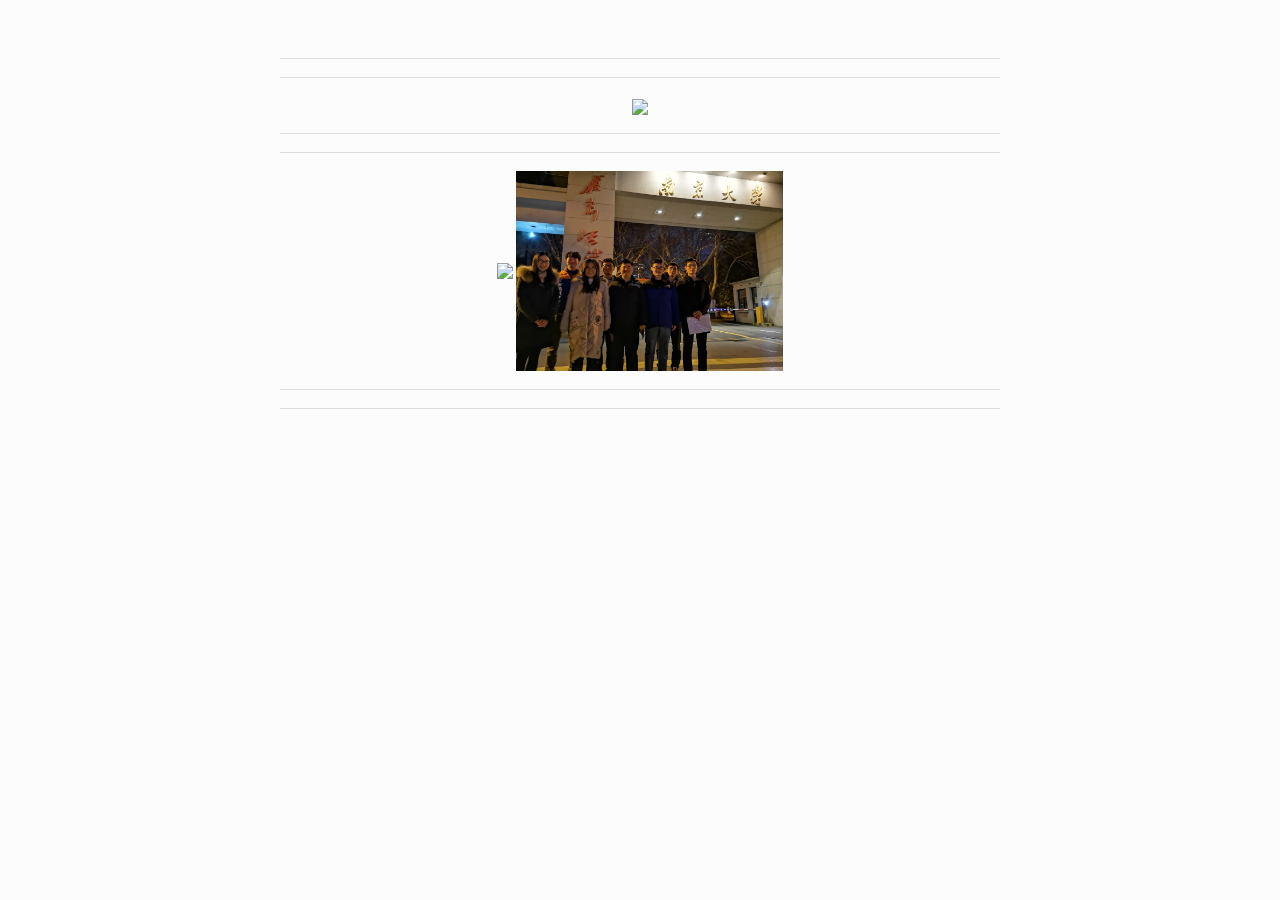
==== commit 0e94caff: "add psu info" ====
--- a/history.html
+++ b/history.html
@@ -21,13 +21,17 @@
           <h1 class="mt-5"></h1>
 <hr class="iconHr profileHr"/>
 <hr class="iconHr profileHr"/>
-<img src=images/DSC04129.JPG style="max-width:300px">
-<img src=images/group.jpeg style="max-width:267px">
+<img src=images/last.jpg style="max-width:400px">
+
           <p class="lead">  </p>
 
  <hr class="iconHr profileHr"/>
-	
-	 <hr class="newsHr"/>
+ <hr class="iconHr profileHr"/>
+ <img src=images/DSC04129.JPG style="max-width:300px">
+<img src=images/group.jpeg style="max-width:267px">
+
+ <hr class="iconHr profileHr"/>
+ <hr class="newsHr"/>
 	</div>
 
 
